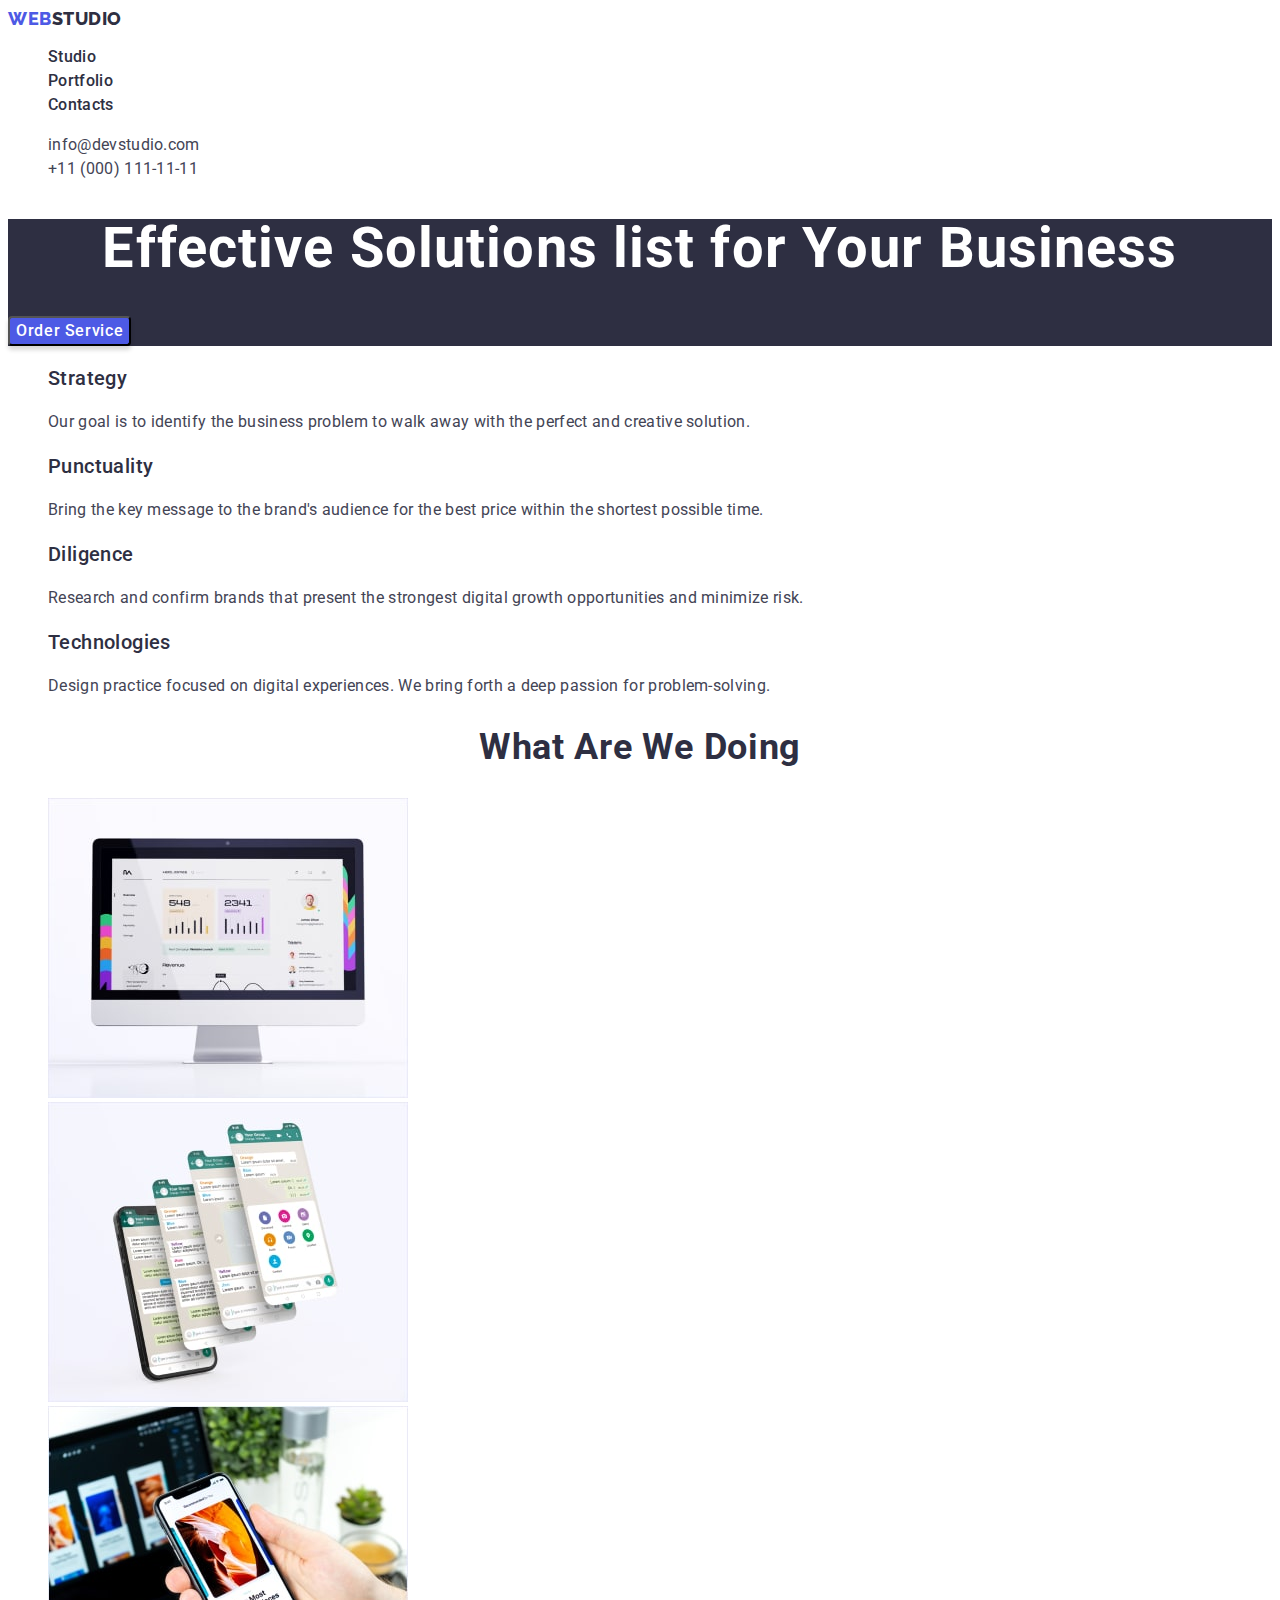
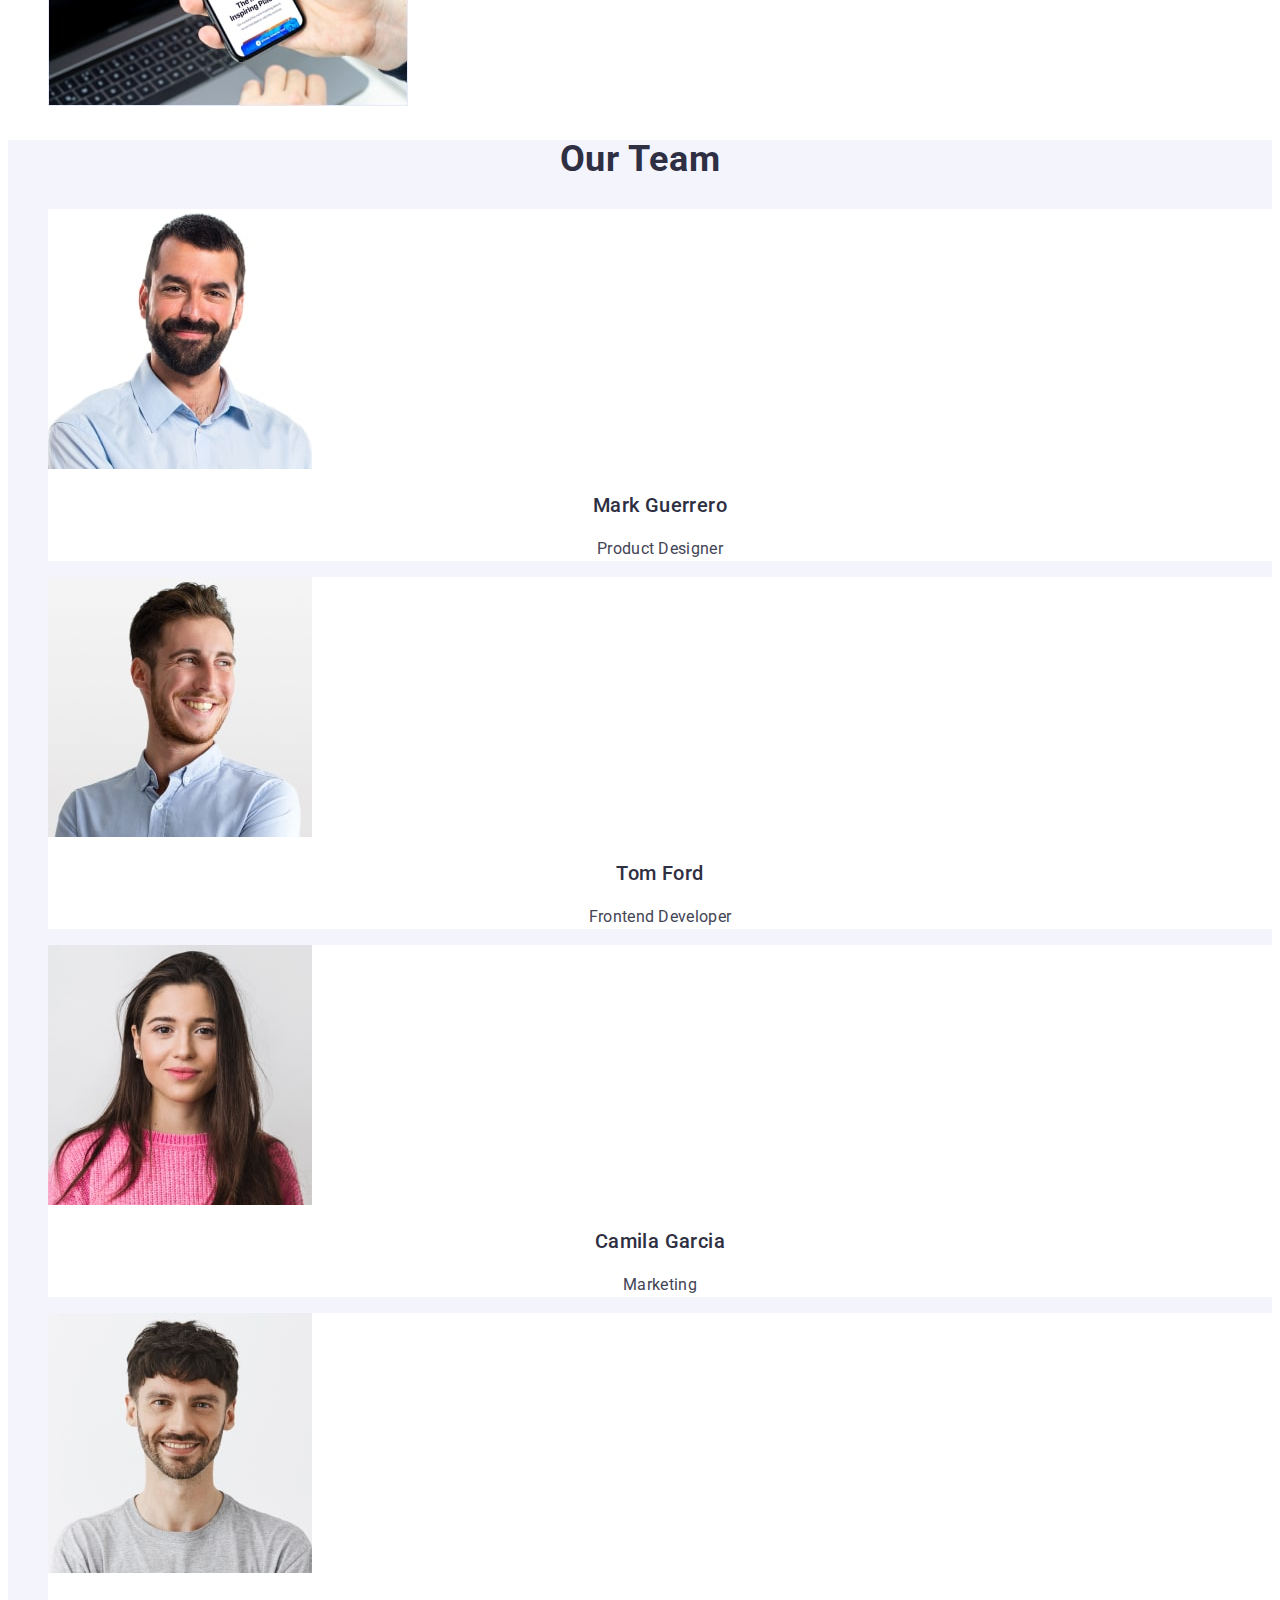
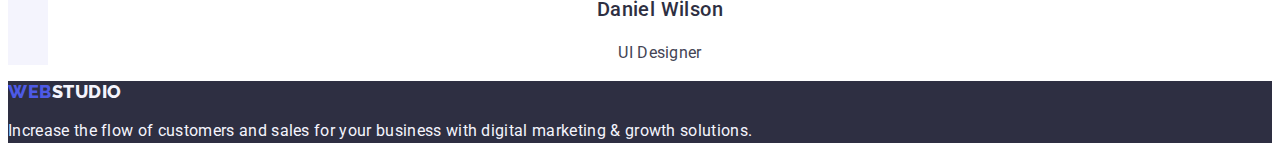
==== index.html @ 11f8dbf2 "dz2" ====
<!DOCTYPE html>
<html lang="en">
<head>
    <meta charset="UTF-8">
    <meta name="viewport" content="width=device-width, initial-scale=1.0">
    <title>goit-markup-hw-02</title>
    <link rel="preconnect" href="https://fonts.googleapis.com">
<link rel="preconnect" href="https://fonts.gstatic.com" crossorigin>
<link href="https://fonts.googleapis.com/css2?family=Roboto:ital,wght@0,100;0,300;0,900;1,100;1,300;1,400;1,500;1,700;1,900&display=swap" rel="stylesheet">
<link rel="preconnect" href="https://fonts.googleapis.com">
<link rel="preconnect" href="https://fonts.gstatic.com" crossorigin>
<link href="https://fonts.googleapis.com/css2?family=Raleway:wght@800&family=Roboto:ital,wght@0,100;0,300;0,900;1,100;1,300;1,400;1,500;1,700;1,900&display=swap" rel="stylesheet">
    <link rel="stylesheet" href="./css/styles.css">
</head>

<body>

    <!-------------------------------HEADER---------------------------------------------->
    <header class='header'>
        <nav class='header-navigation'>
            <a class='header-logo link'href="./index.html"><span class='header-logo-1 link'>Web</span><span class="header-logo-2 link">Studio</span></a>
            <ul class='header-menu'>
                <li class='header-menu-item list'><a class="header-menu-link link" href="./index.html">Studio</a></li>
                <li class='header-menu-item list'><a class="header-menu-link link" href="./portfolio.html">Portfolio</a></li>
                <li class='header-menu-item list'><a class="header-menu-link link" href="">Contacts</a></li>
            </ul>
        </nav>

        <address class='address'> 
            <ul class='header-addres list'>
                <li class='header-address-item list'><a class="header-address-link link" href="mailto:info@devstudio.com">info@devstudio.com</a></li>
                <li class='header-address-item list'><a class="header-address-link link" href="tel:+110001111111">+11 (000) 111-11-11</a></li>
            </ul>
        </address>
    </header>
<!------------------------------------------MAIN------------------------------------------------>

    <main>
<!--------------------------------------------hero------------------------------------------->
        <section class='hero'>
            <h1 class='hero-title'>Effective Solutions list
                for Your Business
            </h1>
                <button type='button' class='hero-btn'>Order Service</button>
        </section>

        <section class='advantages'> 
            <h2 class='visually-hidden'>Advantages</h2>
            <ul class='advantages-list list' >
                <li class='advantages-list-item list'>
                    <h3 class='advantages-subtitle'>Strategy</h3>
                    <p class='advantages-text'>Our goal is to identify the business
                        problem to walk away with the perfect and creative solution. </p>
                </li>
                <li class='advantages-list-item list'>
                    <h3 class='advantages-subtitle'>Punctuality</h3>
                    <p class='advantages-text'>Bring the key message to the brand's audience for the best price within the shortest possible time.</p>
                        
                </li>
                <li class='advantages-list-item list'>
                    <h3 class='advantages-subtitle'>Diligence</h3>
                    <p class='advantages-text'>Research and confirm brands that present the strongest digital growth opportunities and minimize risk.</p>
                </li>
                <li class='advantages-list-item list'>
                    <h3 class='advantages-subtitle'>Technologies</h3>
                    <p class='advantages-text'>Design practice focused on digital experiences. We bring forth a deep passion for problem-solving.</p>
                </li>
            </ul>
        </section>

        <section class='made'>
            <h2 class='made-title'>What are we doing</h2>
            <ul class='made-list list'>
                <li class='made-list-item list'>
                    <img src="./images/images-main/img1.jpg" alt="Computer" width='360' height='300' />                    
                </li>
                <li class='made-list-item list'>
                    <img src="./images/images-main/img2.jpg" alt="Smartphone" width='360' height='300' />                   
                </li>
                <li class='made-list-item list'>
                    <img src="./images/images-main/img3.jpg" alt="Smartphone & laptop" width='360' height='300' />                    
                </li>
            </ul>
        </section>

        <section class='team'>
            <h2 class='team-title'>Our Team</h2>
            <ul class='team-list list'>
                <li class='team-list-item list'>
                    <img src="./images/images-main/img4.jpg" alt="Mark Guerrero" width='264' height='260' />
                    <h3 class='team-list-name'>Mark Guerrero</h3>
                    <p class='team-list-profession'>Product Designer</p>
                </li>
                <li class='team-list-item list'>
                    <img src="./images/images-main/img5.jpg" alt="Tom Ford" width='264' height='260' />
                    <h3 class='team-list-name'>Tom Ford</h3>
                    <p class='team-list-profession'>Frontend Developer</p>
                </li>
                <li class='team-list-item list'>
                    <img src="./images/images-main/img6.jpg" alt="Camila Garcia" width='264' height='260' />
                    <h3 class='team-list-name'>Camila Garcia</h3>
                    <p class='team-list-profession'>Marketing</p>
                </li>
                <li class='team-list-item list'>
                    <img src="./images/images-main/img7.jpg" alt="Daniel Wilson" width='264' height='260' />
                    <h3 class='team-list-name'>Daniel Wilson</h3>
                    <p class='team-list-profession'>UI Designer</p>
                </li>
            </ul>
        </section>
    </main>
<!-- ----------------footer---------------------- -->

    <footer class='footer'>
        <a class='footer-logo link' href="./index.html"><span class='footer-logo-1 link'>WEB</span><span class="footer-logo-2 link">STUDIO</span></a>
        <p class='footer-text'>Increase the flow of customers and sales for your business with digital marketing & growth solutions.</p>
    </footer>
    
</body>


</html>
---- css/styles.css ----
:root {
   --color: #4D5AE5;
   --color: #404BBF;
   --color: #2E2F42;
   --color: #31D0AA;
   --color: #434455;
   --color: #8E8F99;
   --color: #E7E9FC;
   --color: #F4F4FD;
   --color: #2E2F42;
   --color: #2E2F42;
   --color: #FFFFFF;
   --color: #FCFCFC;
   --position: 
   --width: ;
   --height: ;
   --left: ;
   --top: ;
   --box-sizing: ;
   --display: ;
   --align-items: ;
   --padding: ;
   --flex-direction: ;
   --gap: ;
   --border-radius: ;
   --box-shadow: ;
   --order: ;
   --flex-grow: ;
   --border-bottom: ;

}

body {
   font-family: Roboto,sans-serif;
   color: #434455;
   background-color: #FFF;;
}


a {
   color: currentColor;
}
.link { 
   text-decoration: none;
 } 

 .link:hover {
   color: #404bbf;
 }

 .link:hover {
   color: #404bbf;
 }

 .list {
   list-style-type: none;
   list-style: none;
 }

 .visually-hidden {
   position: absolute;
   width: 1px;
   height: 1px;
   margin: -1px;
   border: 0;
   padding: 0;
   
   white-space: nowrap;
   clip-path: inset(100%);
   clip: rect(0 0 0 0);
   overflow: hidden;
 }

 .address {
   font-style: normal;
 }
 /* ----------------------header-------------------------- */

.header-logo {

}

.header-logo-1 {
   color: var(--iris, #4d5ae5);
   font-family: Raleway, sans-serif;
   font-size: 18px;
   font-style: normal;
   font-weight: 800;
   line-height: 1.17;
   letter-spacing: 0.03em;
text-transform: uppercase;
}

.header-logo-2 {
   color: var(--navyblue, #2E2F42);
font-family: Raleway, sans-serif;
font-size: 18px;
font-style: normal;
font-weight: 800;
line-height: 21px; /* 116.667% */
letter-spacing: 0.54px;
text-transform: uppercase;
}

.header-menu-link {
   color: var(--navyblue, #2E2F42);
/* Body Medium */
   font-family: Roboto, sans-serif;
   font-size: 16px;
   font-style: normal;
   font-weight: 500;
   line-height: 1.5;
   letter-spacing: 0.02em;
}

.header-menu-link:hover {
   color: #404bbf;
}

.header-menu-link:focus {
   color: #404bbf;
}
.header-address {
}
.header-address-item {
}


.header-address-link {
   color: var(--slate, #434455);
/* Body */
font-family: Roboto, sans-serif;
font-size: 16px;
font-style: normal;
font-weight: 400;
line-height: 1.5; /* 150% */
letter-spacing: 0.02em;
}

/* _____________________hero_________________________ */

.hero {
background-color: var(--navyblue, #2E2F42);
}



.hero-title {
   color: var(--white, #FFF);
   text-align: center;
   /* Header 1 */
   font-size: 56px;
   font-style: normal;
   font-weight: 700;
   line-height: 1.07; /* 107.143% */
   letter-spacing: 0.02em;   
}
.hero-btn {
   color: var(--white, #FFF);
/* Button Text */
background-color: #4D5AE5;
font-family: Roboto, sans-serif;
font-size: 16px;
font-style: normal;
font-weight: 500;
line-height: 1.5; /* 150% */
letter-spacing: 0.04em;
border-radius: 4px;
background: var(--iris, #4D5AE5);
box-shadow: 0px 4px 4px 0px rgba(0, 0, 0, 0.15);
cursor: pointer;
}
.hero-btn:hover {
   background-color: #404bbf;
}
.hero-btn:focus {
   background-color: #404bbf;
}

/* ---------------advantages -------------*/

.advantages {
}
.visually-hidden {
}
.advantages-list {
}
.advantages-list-item {
}

.advantages-subtitle {
   color: var(--navyblue, #2E2F42);
/* Header 3 */
font-family: Roboto, sans-serif;
font-size: 20px;
font-style: normal;
font-weight: 500;
line-height: 1.2; /* 120% */
letter-spacing: 0.02em;
}
.advantages-text {
   color: var(--slate, #434455);
/* Body */
font-family: Roboto, sans-serif;
font-size: 16px;
font-style: normal;
font-weight: 400;
line-height: 1.5; /* 150% */
letter-spacing: 0.02em;
}

/* --------------------made---------- */

.made {
}
.made-title {
   color: var(--navyblue, #2E2F42);
text-align: center;
/* Header 2 */
font-family: Roboto, sans-serif;
font-size: 36px;
font-style: normal;
font-weight: 700;
line-height: 1.11; /* 111.111% */
letter-spacing: 0.02em;
text-transform: capitalize;
}
.made-list {
}
.made-list-item {
}

/* ---------------team------------------ */

.team {
   background-color: #F4F4FD;
}

.team-title {
   color: var(--navyblue, #2E2F42);
text-align: center;
/* Header 2 */
font-family: Roboto, sans-serif;
font-size: 36px;
font-style: normal;
font-weight: 700;
line-height: 1.11; /* 111.111% */
letter-spacing: 0.02em;
text-transform: capitalize;
}
.team-list {
}
.team-list-item {
   background-color: #FFFFFF;
}

.team-list-name {
   color: var(--navyblue, #2E2F42);
text-align: center;
/* Header 3 */
font-family: Roboto, sans-serif;
font-size: 20px;
font-style: normal;
font-weight: 500;
line-height: 1.2; /* 120% */
letter-spacing: 0.02em;
}
.team-list-profession {
   color: var(--slate, #434455);
text-align: center;
/* Body */
font-family: Roboto, sans-serif;
font-size: 16px;
font-style: normal;
font-weight: 400;
line-height: 1.5; /* 150% */
letter-spacing: 0.02em;
}

/* -------------------------------footer--------------------------------- */
.footer {
   background-color: var(--navyblue, #2E2F42);
}
.footer-logo-1 {
   color: var(--iris, #4d5ae5);
font-family: Raleway, sans-serif;
font-size: 18px;
font-style: normal;
font-weight: 800;
line-height: 1.17; /* 116.667% */
letter-spacing: 0.03em;
text-transform: uppercase;
}

.footer-logo-2 {
   color: var(--cloud, #F4F4FD);
font-family: Raleway, sans-serif;
font-size: 18px;
font-style: normal;
font-weight: 800;
line-height: 1.16; /* 116.667% */
letter-spacing: 0.03em;
text-transform: uppercase;
}
.footer-text {
   color: var(--cloud, #F4F4FD);
/* Body */
font-family: Roboto, sans-serif;
font-size: 16px;
font-style: normal;
font-weight: 400;
line-height: 1.5; /* 150% */
letter-spacing: 0.02em;
}


/* ----------------PORTFOLIO-------------- */
/* ---------------------------------------- */
/* --------------------------------------- */


/* -----------------------header--------------------------- */


.header-portfolio {
}
.header-portfolio-navigation {
}
.header-portfolio-logo {
   color: var(--navyblue, #4d5ae5);
   font-family: Raleway, sans-serif;
   font-size: 18px;
   font-style: normal;
   font-weight: 800;
   line-height: 1.17;
   letter-spacing: 0.03em;
text-transform: uppercase;
}

.header-portfolio-logo-1 {
   color: var(--iris, #4D5AE5);
font-family: Raleway, sans-serif;
font-size: 18px;
font-style: normal;
font-weight: 800;
line-height: 1.17x; /* 116.667% */
letter-spacing: 0.03em;
text-transform: uppercase;
}

.header-portfolio-logo-2 {
   color: var(--navyblue, #2E2F42);
font-family: Raleway, sans-serif;
font-size: 18px;
font-style: normal;
font-weight: 800;
line-height: 1.17; /* 116.667% */
letter-spacing: 0.03em;
text-transform: uppercase;
}




.header-portfolio-menu {
   
}

.header-portfolio-menu-item {
}

.header-menu-link {
   color: var(--navyblue, #2E2F42);

/* Body Medium */
font-family: Roboto;
font-size: 16px;
font-style: normal;
font-weight: 500;
line-height: 1.5; /* 150% */
letter-spacing: 0.02em;
}

.header-menu-link:hover {
   color: #404bbf;
}

.header-menu-link:focus {
   color: #404bbf;
}


/* .header-portfolio-menu-link {
   color: var(--navyblue, #2E2F42);
/* Body Medium */
/* font-family: Roboto; */
/* font-size: 16px; */
/* font-style: normal; */
/* font-weight: 500; */
/* line-height: 1.5; 150% */
/* letter-spacing: 0.02em; */

/* .header-portfolio-menu-link:hover { */
   /* color: #404bbf; */
/* } */

/* .header-portfolio-menu-link:focus { */
   /* color: #404bbf; */
/* } */ 
/* } */
.address {
   font-style: normal;
}

.header-portfolio-address {
   font-style: normal;
}
.header-portfolio-address-item {
}
.header-portfolio-address-link {
   color: var(--slate, #434455);
/* Body */
font-family: Roboto, sans-serif;
font-size: 16px;
font-style: normal;
font-weight: 400;
line-height: 1.5; /* 150% */
letter-spacing: 0.02em;
}

.header-portfolio-address-link:hover {
   color: #404bbf;
}

.header-portfolio-address-link:focus {
   color: #404bbf;
}

/* -------------------------------main---------------------- */
/* ------------------------------------------------------------------- */

/* --------------------------------filter--------------------------- */
.filter-button {
   color: var(--iris, #4d5ae5);
background-color: var(#F4F4FD;) 
text-align: center;
font-family: Roboto, sans-serif;
font-size: 16px;
font-style: normal;
font-weight: 500;
line-height: 1.5; /* 150% */
letter-spacing: 0.04em;
cursor: pointer;
display: flex;
padding: 12px 24px;
justify-content: center;
align-items: center;
border-radius: 4px;
border: 1px solid var(--cornflower, #E7E9FC);
background: var(--cloud, #F4F4FD);
}

.filter-button:hover {
   color: #FFFFFF;
   background-color: #404bbf;
}

.filter-button:focus {
   color: #FFFFFF;
   background-color: #404bbf;
}
/* -----------------------------------card------------------------ */

.card-list {

}
   

.card-list-item {
   background: url(<path-to-image>), lightgray 50% / cover no-repeat;
}


.card-list-service {
   color: var(--navyblue, #2E2F42);
font-family: Roboto;
font-size: 20px;
font-style: normal;
font-weight: 500;
line-height: 1.2; /* 120% */
letter-spacing: 0.02;
}

.card-list-app {
   color: var(--slate, #434455);
font-family: Roboto;
font-size: 16px;
font-style: normal;
font-weight: 400;
line-height: 1.5; /* 150% */
letter-spacing: 0.02;
}

/* --------------------------------footer----------------------- */
/* -------------------------------------------------------------------- */

.footer-portfolio {
   background-color: var(--navyblue, #2E2F42);
}



.footer-portfolio-logo-1 {
   color: var(--cloud, #4D5AE5);
font-family: Raleway, sans-serif;
font-size: 18px;
font-style: normal;
font-weight: 800;
line-height: 1.17; /* 116.667% */
letter-spacing: 0.03em;
text-transform: uppercase;


}  

.footer-portfolio-logo-2 {
color: var(--iris, #F4F4FD);
font-family: Raleway;
font-size: 18px;
font-style: normal;
font-weight: 800;
line-height: 1.17; /* 116.667% */
letter-spacing: 0.03em;
text-transform: uppercase;

}

.footer-portfolio-text {
   color: var(--cloud, #F4F4FD);
/* Body */
font-family: Roboto, sans-serif;
font-size: 16px;
font-style: normal;
font-weight: 400;
line-height: 1.5; /* 150% */
letter-spacing: 0.02em;
}
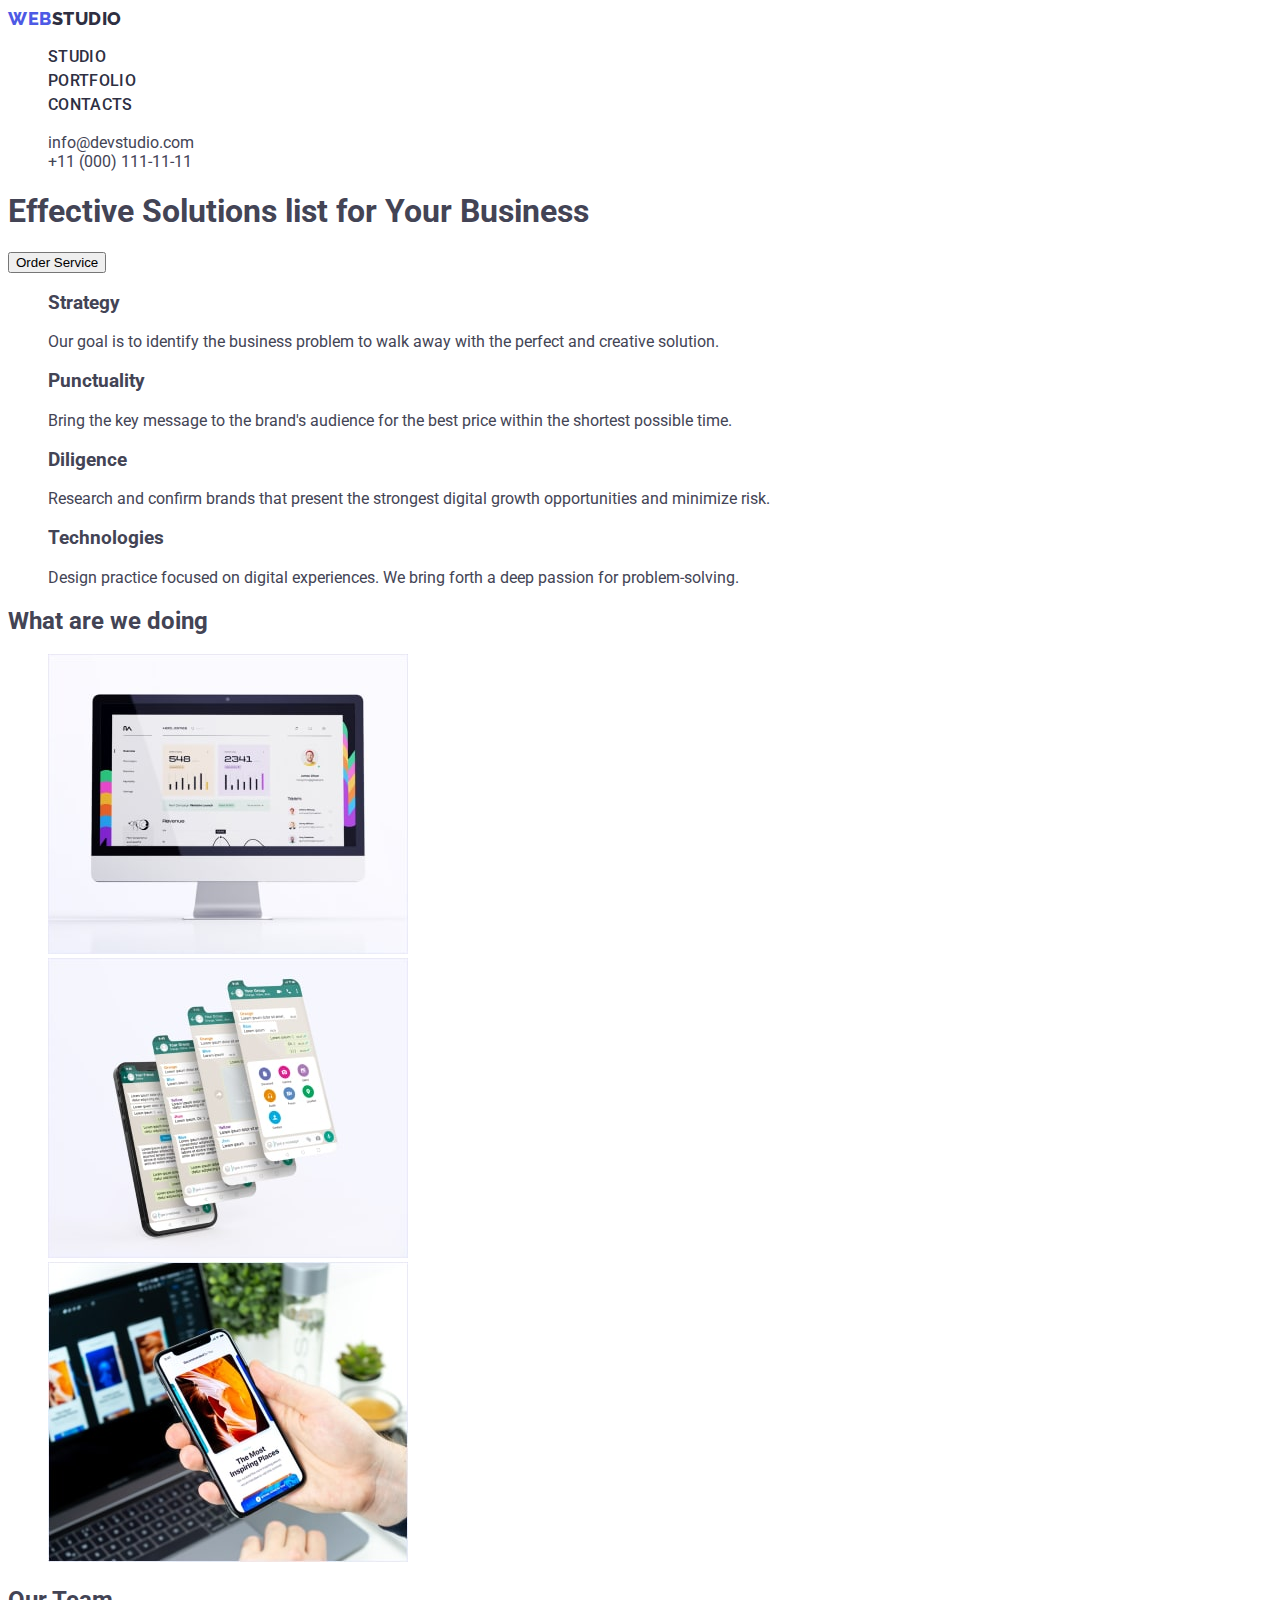
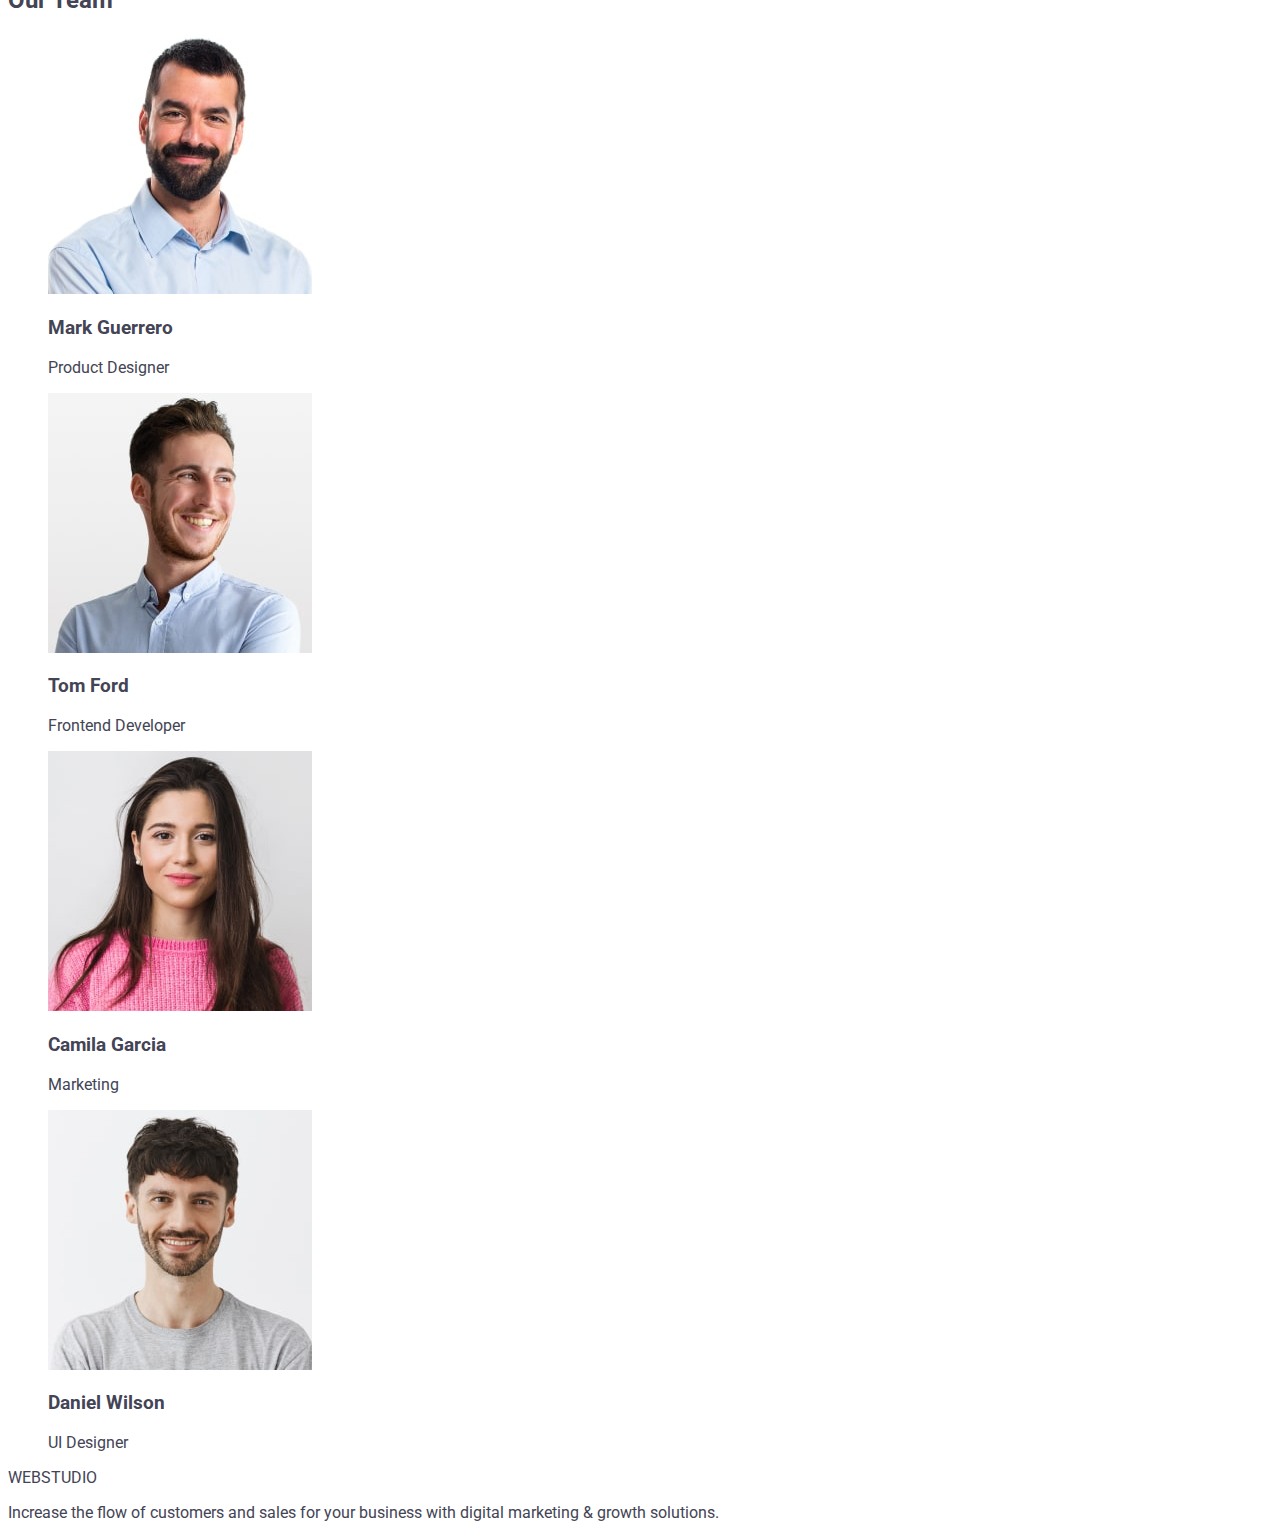
==== commit 3f1758a2: "dz2" ====
--- a/index.html
+++ b/index.html
@@ -18,8 +18,8 @@
     <!-------------------------------HEADER---------------------------------------------->
     <header class='header'>
         <nav class='header-navigation'>
-            <a class='header-logo link'href="./index.html"><span class='header-logo-1 link'>Web</span><span class="header-logo-2 link">Studio</span></a>
-            <ul class='header-menu'>
+            <a class='header-logo link' href="./index.html">Web<span class="header-logo-2 link">Studio</span></a>
+            <ul class='header-menu list'>
                 <li class='header-menu-item list'><a class="header-menu-link link" href="./index.html">Studio</a></li>
                 <li class='header-menu-item list'><a class="header-menu-link link" href="./portfolio.html">Portfolio</a></li>
                 <li class='header-menu-item list'><a class="header-menu-link link" href="">Contacts</a></li>
@@ -36,7 +36,8 @@
 <!------------------------------------------MAIN------------------------------------------------>
 
     <main>
-<!--------------------------------------------hero------------------------------------------->
+<!--------------------------------------------hero-----------------------------------------
+-->
         <section class='hero'>
             <h1 class='hero-title'>Effective Solutions list
                 for Your Business
@@ -109,10 +110,10 @@
             </ul>
         </section>
     </main>
-<!-- ----------------footer---------------------- -->
+<!-- ----------------footer main---------------------- -->
 
     <footer class='footer'>
-        <a class='footer-logo link' href="./index.html"><span class='footer-logo-1 link'>WEB</span><span class="footer-logo-2 link">STUDIO</span></a>
+        <a class='footer-logo link' href="./index.html">WEB<span class="footer-logo-2 link">STUDIO</span></a>
         <p class='footer-text'>Increase the flow of customers and sales for your business with digital marketing & growth solutions.</p>
     </footer>
     
--- a/css/styles.css
+++ b/css/styles.css
@@ -48,12 +48,12 @@
    color: #404bbf;
  }
 
- .link:hover {
+ .link:focus {
    color: #404bbf;
  }
 
  .list {
-   list-style-type: none;
+   
    list-style: none;
  }
 
@@ -74,13 +74,9 @@
  .address {
    font-style: normal;
  }
- /* ----------------------header-------------------------- */
-
-.header-logo {
-
-}
-
-.header-logo-1 {
+ /* ----------------------header main-------------------------- */
+
+ .header-navigation {
    color: var(--iris, #4d5ae5);
    font-family: Raleway, sans-serif;
    font-size: 18px;
@@ -89,7 +85,18 @@
    line-height: 1.17;
    letter-spacing: 0.03em;
 text-transform: uppercase;
-}
+
+ /* }
+.header-logo {
+   color: var(--iris, #4d5ae5);
+   font-family: Raleway, sans-serif;
+   font-size: 18px;
+   font-style: normal;
+   font-weight: 800;
+   line-height: 1.17;
+   letter-spacing: 0.03em;
+text-transform: uppercase;;
+} */
 
 .header-logo-2 {
    color: var(--navyblue, #2E2F42);
@@ -97,12 +104,12 @@
 font-size: 18px;
 font-style: normal;
 font-weight: 800;
-line-height: 21px; /* 116.667% */
-letter-spacing: 0.54px;
-text-transform: uppercase;
-}
-
-.header-menu-link {
+line-height: 1.17; /* 116.667% */
+letter-spacing: 0.03;
+text-transform: uppercase;
+}
+
+.header-menu {
    color: var(--navyblue, #2E2F42);
 /* Body Medium */
    font-family: Roboto, sans-serif;
@@ -111,6 +118,17 @@
    font-weight: 500;
    line-height: 1.5;
    letter-spacing: 0.02em;
+} 
+
+.header-menu-link {
+   color: var(--navyblue, #2E2F42);
+/* Body Medium */
+   font-family: Roboto, sans-serif;
+   font-size: 16px;
+   font-style: normal;
+   font-weight: 500;
+   line-height: 1.5;
+   letter-spacing: 0.02em;
 }
 
 .header-menu-link:hover {
@@ -137,13 +155,11 @@
 letter-spacing: 0.02em;
 }
 
-/* _____________________hero_________________________ */
+/* _____________________hero main_________________________ */
 
 .hero {
 background-color: var(--navyblue, #2E2F42);
 }
-
-
 
 .hero-title {
    color: var(--white, #FFF);
@@ -177,7 +193,7 @@
    background-color: #404bbf;
 }
 
-/* ---------------advantages -------------*/
+/* ---------------advantages main -------------*/
 
 .advantages {
 }
@@ -209,7 +225,7 @@
 letter-spacing: 0.02em;
 }
 
-/* --------------------made---------- */
+/* --------------------made main---------- */
 
 .made {
 }
@@ -230,7 +246,7 @@
 .made-list-item {
 }
 
-/* ---------------team------------------ */
+/* ---------------team main------------------ */
 
 .team {
    background-color: #F4F4FD;
@@ -277,21 +293,31 @@
 letter-spacing: 0.02em;
 }
 
-/* -------------------------------footer--------------------------------- */
+/* ---------------footer main--------------------------------- */
+
 .footer {
-   background-color: var(--navyblue, #2E2F42);
-}
-.footer-logo-1 {
    color: var(--iris, #4d5ae5);
-font-family: Raleway, sans-serif;
-font-size: 18px;
-font-style: normal;
-font-weight: 800;
-line-height: 1.17; /* 116.667% */
-letter-spacing: 0.03em;
-text-transform: uppercase;
-}
-
+   font-family: Raleway, sans-serif;
+   font-size: 18px;
+   font-style: normal;
+   font-weight: 800;
+   line-height: 1.17; /* 116.667% */
+   letter-spacing: 0.03em;
+   text-transform: uppercase; 
+   background-color: var(--navyblue, #2E2F42);  
+}
+
+.footer-logo {
+   color: var(--iris, #4d5ae5);
+   font-family: Raleway, sans-serif;
+   font-size: 18px;
+   font-style: normal;
+   font-weight: 800;
+   line-height: 1.17; /* 116.667% */
+   letter-spacing: 0.03em;
+   text-transform: uppercase; 
+   background-color: var(--navyblue, #2E2F42); 
+}
 .footer-logo-2 {
    color: var(--cloud, #F4F4FD);
 font-family: Raleway, sans-serif;
@@ -319,7 +345,7 @@
 /* --------------------------------------- */
 
 
-/* -----------------------header--------------------------- */
+/* -----------------------header portfolio-------------------------- */
 
 
 .header-portfolio {
@@ -436,10 +462,10 @@
    color: #404bbf;
 }
 
-/* -------------------------------main---------------------- */
+/* ------------------------main portfolio---------------------- */
 /* ------------------------------------------------------------------- */
 
-/* --------------------------------filter--------------------------- */
+/* -----------------------filter main--------------------------- */
 .filter-button {
    color: var(--iris, #4d5ae5);
 background-color: var(#F4F4FD;) 
@@ -469,7 +495,7 @@
    color: #FFFFFF;
    background-color: #404bbf;
 }
-/* -----------------------------------card------------------------ */
+/* -----------------------card main------------------------ */
 
 .card-list {
 
@@ -501,7 +527,7 @@
 letter-spacing: 0.02;
 }
 
-/* --------------------------------footer----------------------- */
+/* ----------------------footer main----------------------- */
 /* -------------------------------------------------------------------- */
 
 .footer-portfolio {
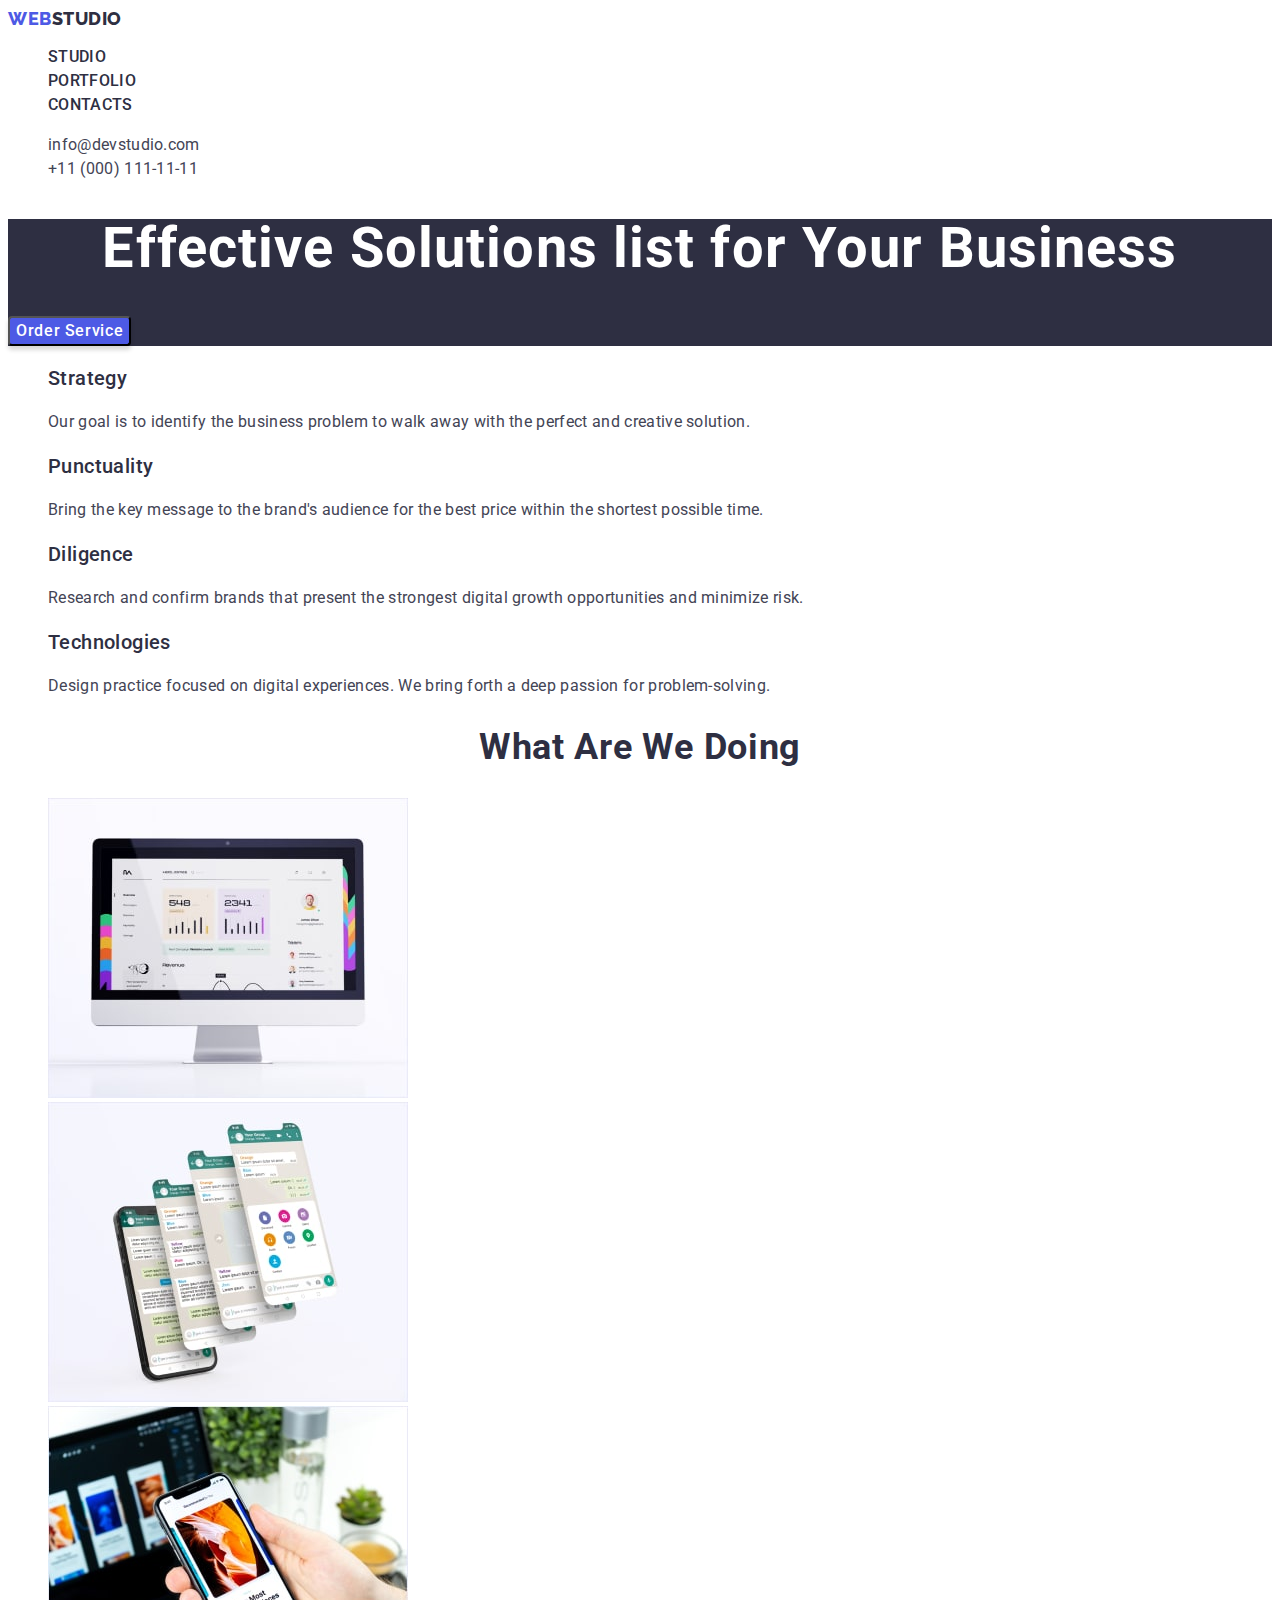
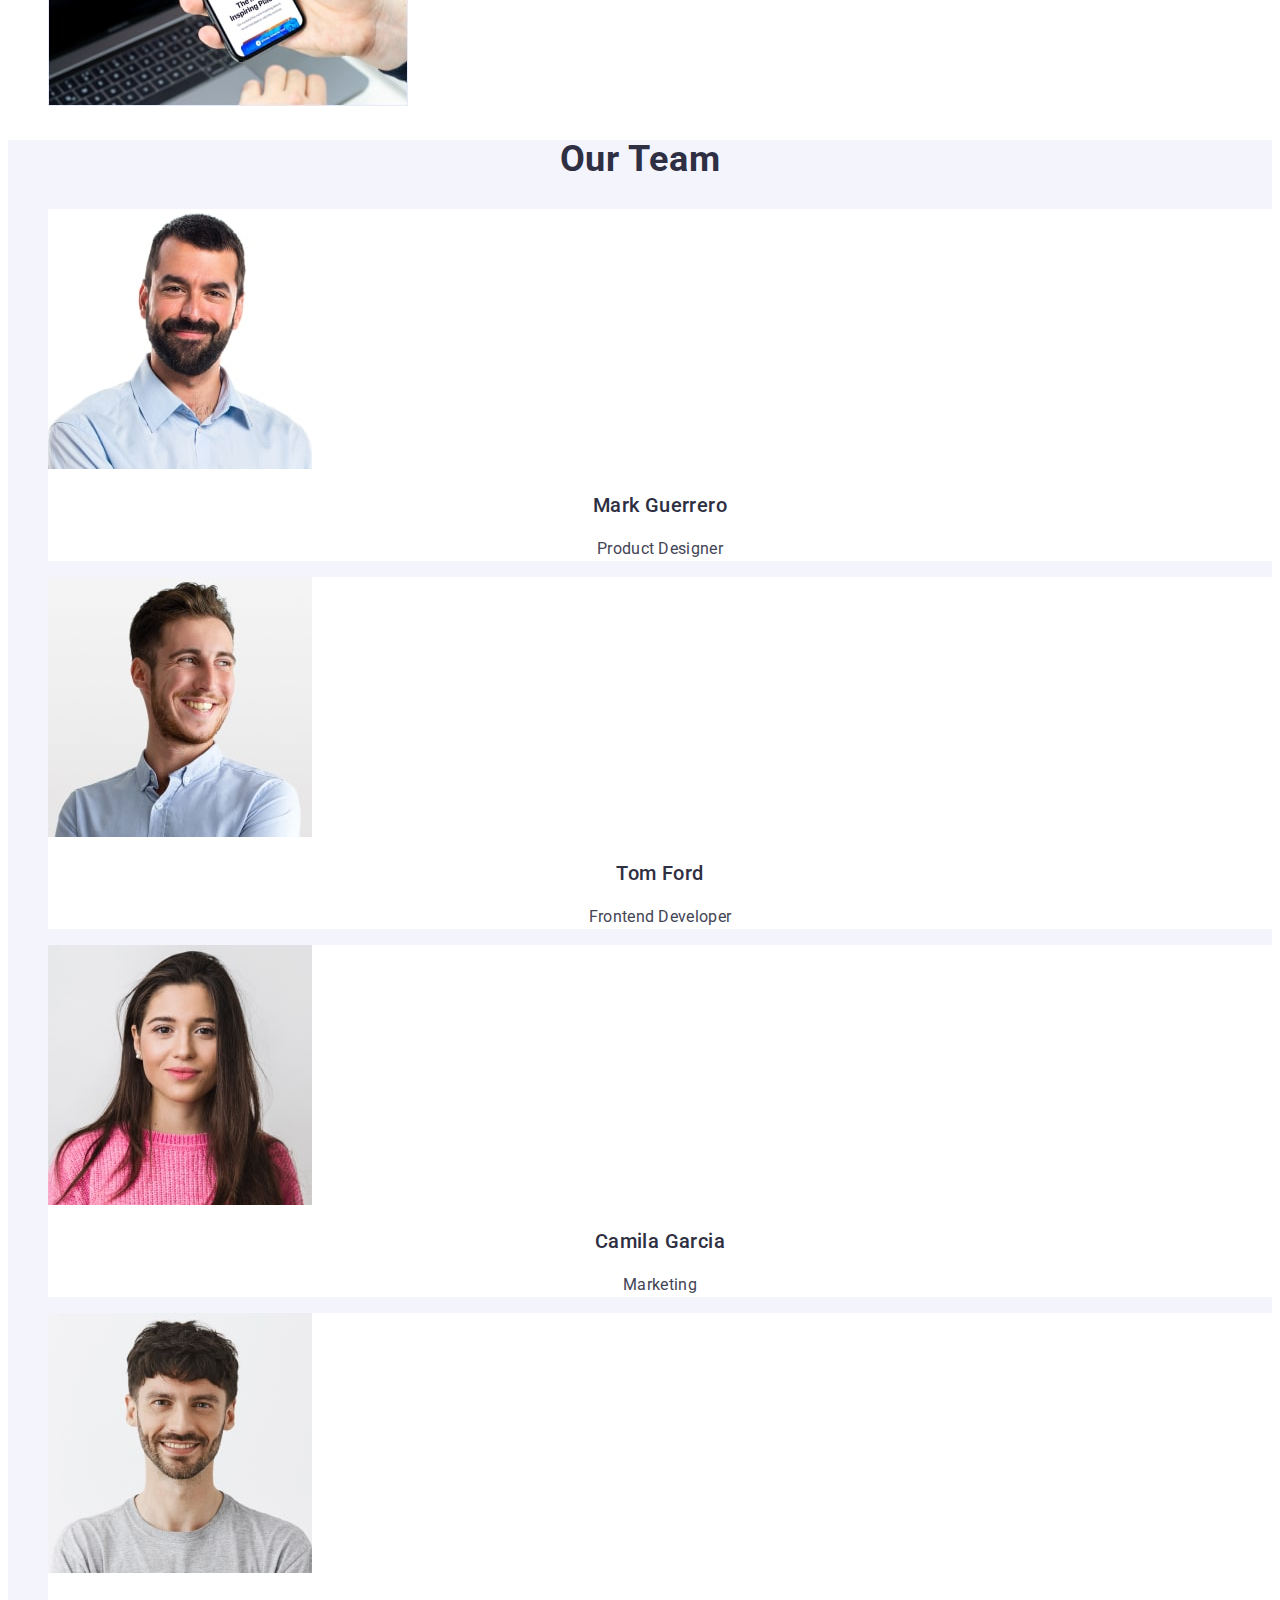
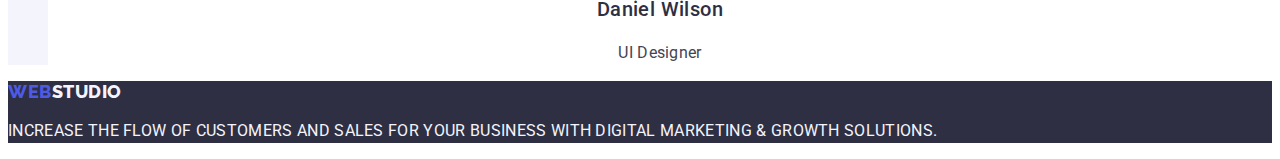
==== commit c1da008d: "dz2" ====
--- a/index.html
+++ b/index.html
@@ -113,7 +113,7 @@
 <!-- ----------------footer main---------------------- -->
 
     <footer class='footer'>
-        <a class='footer-logo link' href="./index.html">WEB<span class="footer-logo-2 link">STUDIO</span></a>
+        <a class='footer-logo link' href="./index.html">Web<span class="footer-logo-2 link">Studio</span></a>
         <p class='footer-text'>Increase the flow of customers and sales for your business with digital marketing & growth solutions.</p>
     </footer>
     
--- a/css/styles.css
+++ b/css/styles.css
@@ -36,10 +36,10 @@
    background-color: #FFF;;
 }
 
-
 a {
    color: currentColor;
 }
+
 .link { 
    text-decoration: none;
  } 
@@ -52,8 +52,7 @@
    color: #404bbf;
  }
 
- .list {
-   
+ .list {   
    list-style: none;
  }
 
@@ -86,7 +85,7 @@
    letter-spacing: 0.03em;
 text-transform: uppercase;
 
- /* }
+ }
 .header-logo {
    color: var(--iris, #4d5ae5);
    font-family: Raleway, sans-serif;
@@ -96,7 +95,7 @@
    line-height: 1.17;
    letter-spacing: 0.03em;
 text-transform: uppercase;;
-} */
+}
 
 .header-logo-2 {
    color: var(--navyblue, #2E2F42);
@@ -363,16 +362,6 @@
 text-transform: uppercase;
 }
 
-.header-portfolio-logo-1 {
-   color: var(--iris, #4D5AE5);
-font-family: Raleway, sans-serif;
-font-size: 18px;
-font-style: normal;
-font-weight: 800;
-line-height: 1.17x; /* 116.667% */
-letter-spacing: 0.03em;
-text-transform: uppercase;
-}
 
 .header-portfolio-logo-2 {
    color: var(--navyblue, #2E2F42);
@@ -465,7 +454,7 @@
 /* ------------------------main portfolio---------------------- */
 /* ------------------------------------------------------------------- */
 
-/* -----------------------filter main--------------------------- */
+/* -----------------------filter portfolio--------------------------- */
 .filter-button {
    color: var(--iris, #4d5ae5);
 background-color: var(#F4F4FD;) 
@@ -495,7 +484,7 @@
    color: #FFFFFF;
    background-color: #404bbf;
 }
-/* -----------------------card main------------------------ */
+/* -----------------------card portfolio------------------------ */
 
 .card-list {
 
@@ -527,16 +516,14 @@
 letter-spacing: 0.02;
 }
 
-/* ----------------------footer main----------------------- */
+/* ----------------------footer portfolio----------------------- */
 /* -------------------------------------------------------------------- */
 
 .footer-portfolio {
    background-color: var(--navyblue, #2E2F42);
 }
 
-
-
-.footer-portfolio-logo-1 {
+.footer-portfolio-logo {
    color: var(--cloud, #4D5AE5);
 font-family: Raleway, sans-serif;
 font-size: 18px;
@@ -545,8 +532,6 @@
 line-height: 1.17; /* 116.667% */
 letter-spacing: 0.03em;
 text-transform: uppercase;
-
-
 }  
 
 .footer-portfolio-logo-2 {
@@ -558,7 +543,6 @@
 line-height: 1.17; /* 116.667% */
 letter-spacing: 0.03em;
 text-transform: uppercase;
-
 }
 
 .footer-portfolio-text {
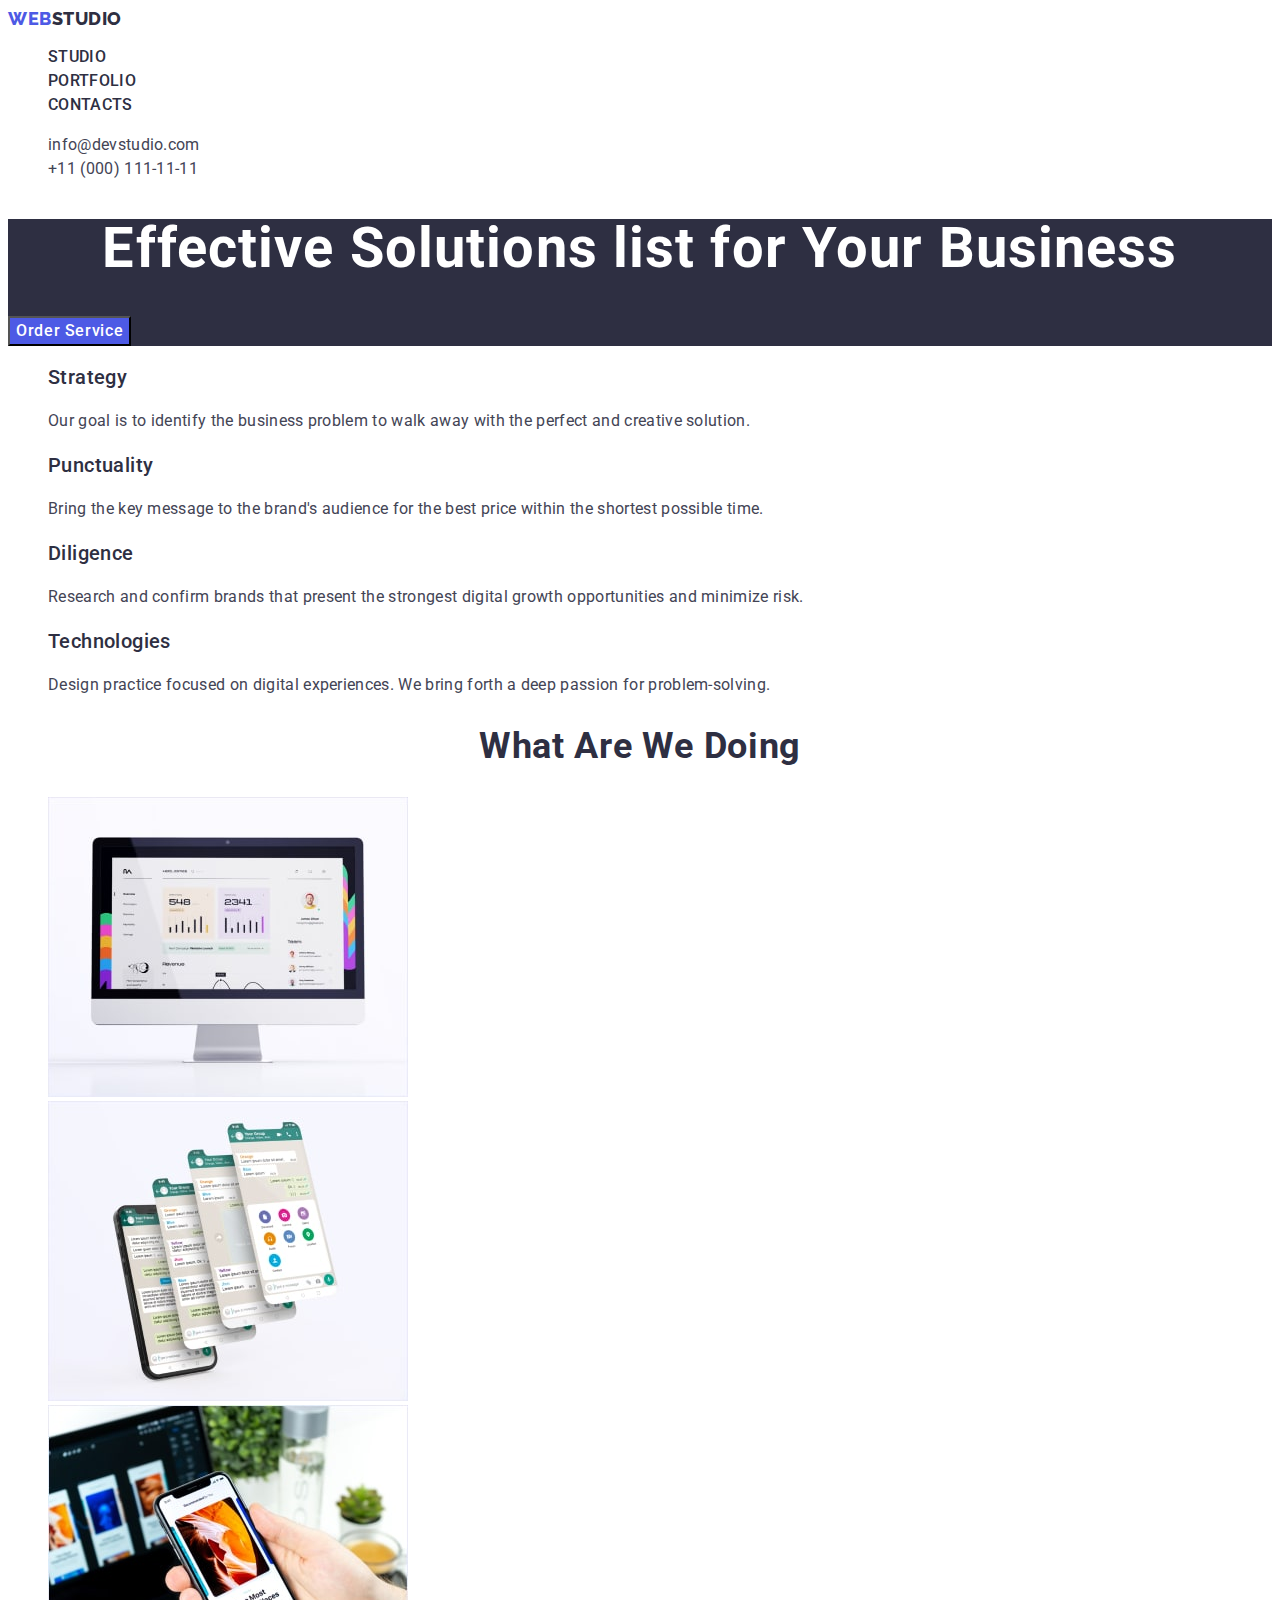
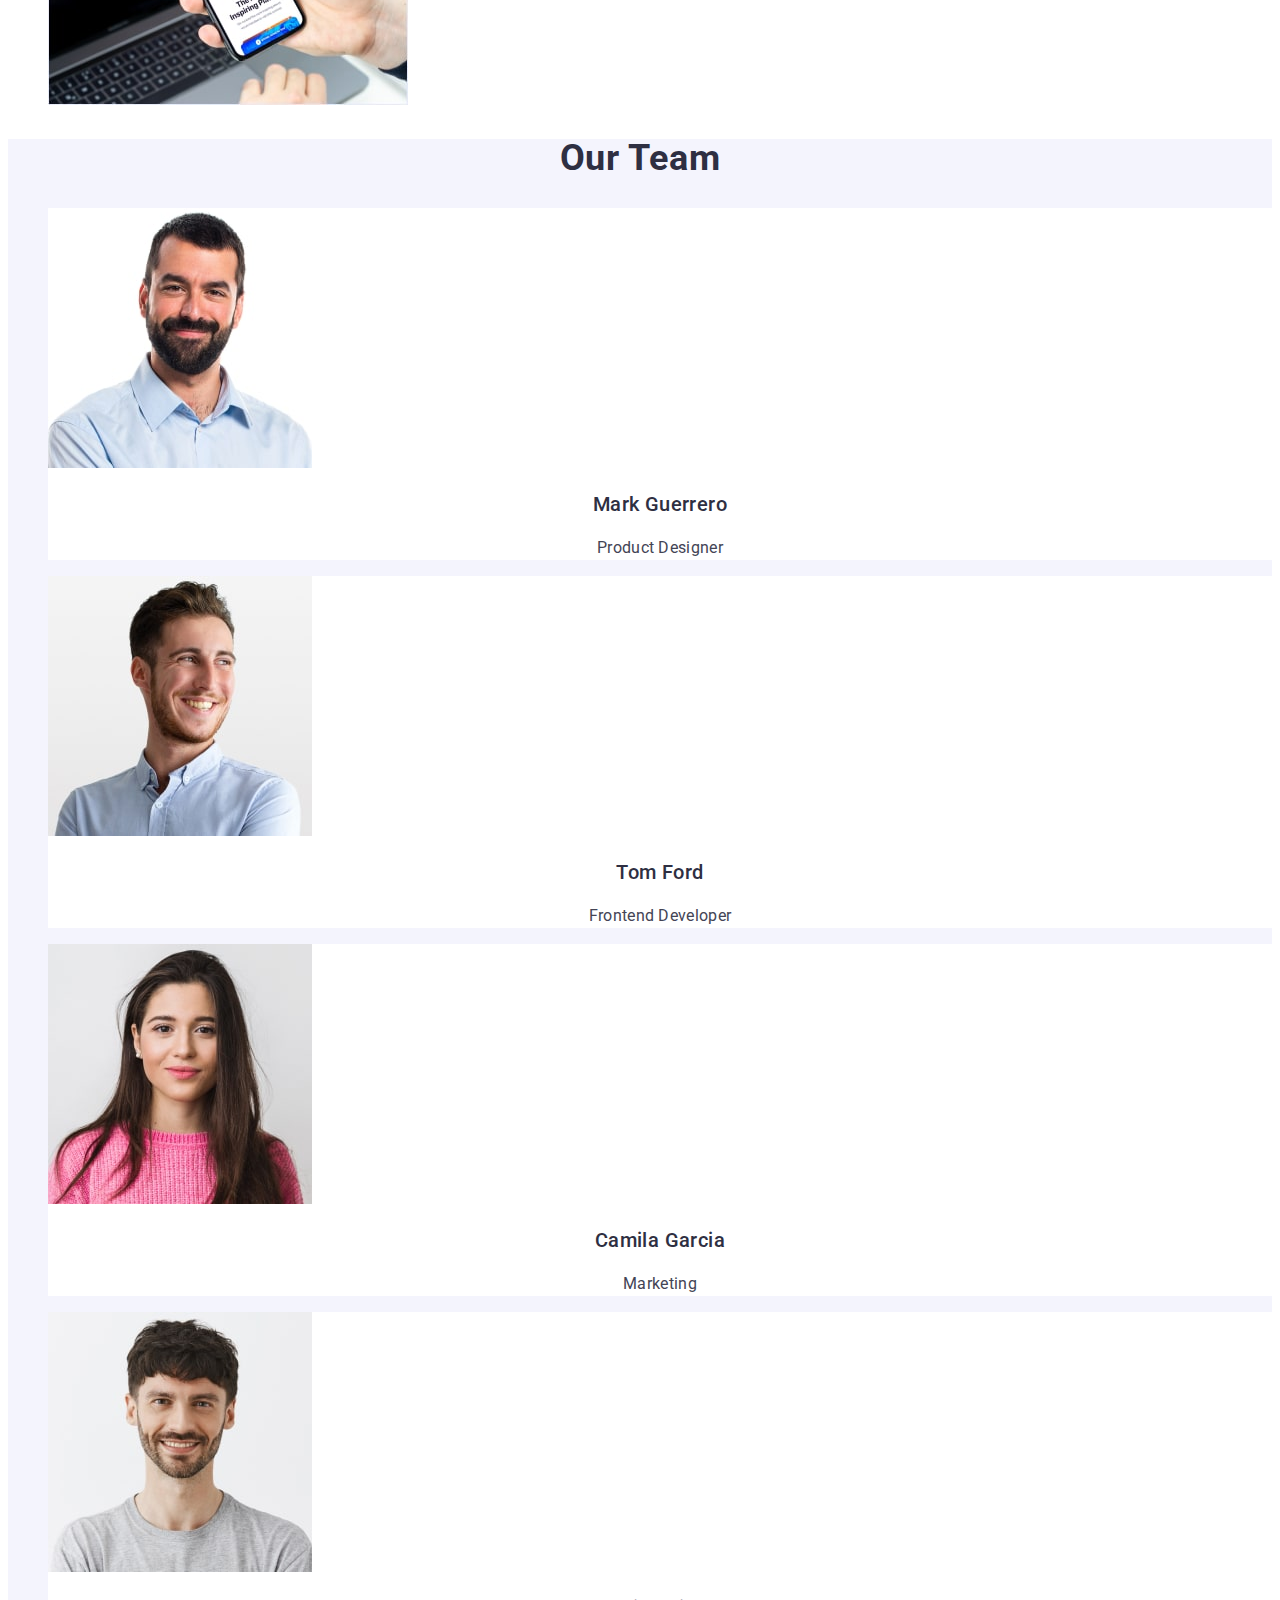
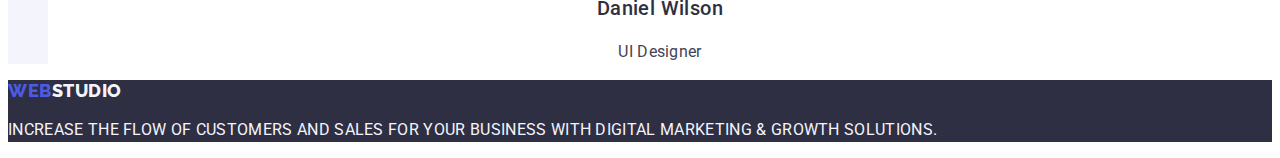
==== commit 08554e02: "dz2" ====
--- a/index.html
+++ b/index.html
@@ -113,7 +113,7 @@
 <!-- ----------------footer main---------------------- -->
 
     <footer class='footer'>
-        <a class='footer-logo link' href="./index.html">Web<span class="footer-logo-2 link">Studio</span></a>
+        <a class='footer-logo link' href="./index.html">Web<span class="footer-logo-2">Studio</span></a>
         <p class='footer-text'>Increase the flow of customers and sales for your business with digital marketing & growth solutions.</p>
     </footer>
     
--- a/css/styles.css
+++ b/css/styles.css
@@ -1,5 +1,5 @@
 :root {
-   --color: #4D5AE5;
+   --iris: #4D5AE5;
    --color: #404BBF;
    --color: #2E2F42;
    --color: #31D0AA;
@@ -11,22 +11,7 @@
    --color: #2E2F42;
    --color: #FFFFFF;
    --color: #FCFCFC;
-   --position: 
-   --width: ;
-   --height: ;
-   --left: ;
-   --top: ;
-   --box-sizing: ;
-   --display: ;
-   --align-items: ;
-   --padding: ;
-   --flex-direction: ;
-   --gap: ;
-   --border-radius: ;
-   --box-shadow: ;
-   --order: ;
-   --flex-grow: ;
-   --border-bottom: ;
+
 
 }
 
@@ -57,12 +42,12 @@
  }
 
  .visually-hidden {
-   position: absolute;
+  
    width: 1px;
    height: 1px;
    margin: -1px;
    border: 0;
-   padding: 0;
+   
    
    white-space: nowrap;
    clip-path: inset(100%);
@@ -87,7 +72,7 @@
 
  }
 .header-logo {
-   color: var(--iris, #4d5ae5);
+   color: var(--iris);
    font-family: Raleway, sans-serif;
    font-size: 18px;
    font-style: normal;
@@ -180,9 +165,9 @@
 font-weight: 500;
 line-height: 1.5; /* 150% */
 letter-spacing: 0.04em;
-border-radius: 4px;
+
 background: var(--iris, #4D5AE5);
-box-shadow: 0px 4px 4px 0px rgba(0, 0, 0, 0.15);
+
 cursor: pointer;
 }
 .hero-btn:hover {
@@ -244,6 +229,8 @@
 }
 .made-list-item {
 }
+
+
 
 /* ---------------team main------------------ */
 
@@ -316,6 +303,7 @@
    letter-spacing: 0.03em;
    text-transform: uppercase; 
    background-color: var(--navyblue, #2E2F42); 
+   
 }
 .footer-logo-2 {
    color: var(--cloud, #F4F4FD);
@@ -466,11 +454,11 @@
 line-height: 1.5; /* 150% */
 letter-spacing: 0.04em;
 cursor: pointer;
-display: flex;
-padding: 12px 24px;
+
+
 justify-content: center;
-align-items: center;
-border-radius: 4px;
+
+
 border: 1px solid var(--cornflower, #E7E9FC);
 background: var(--cloud, #F4F4FD);
 }
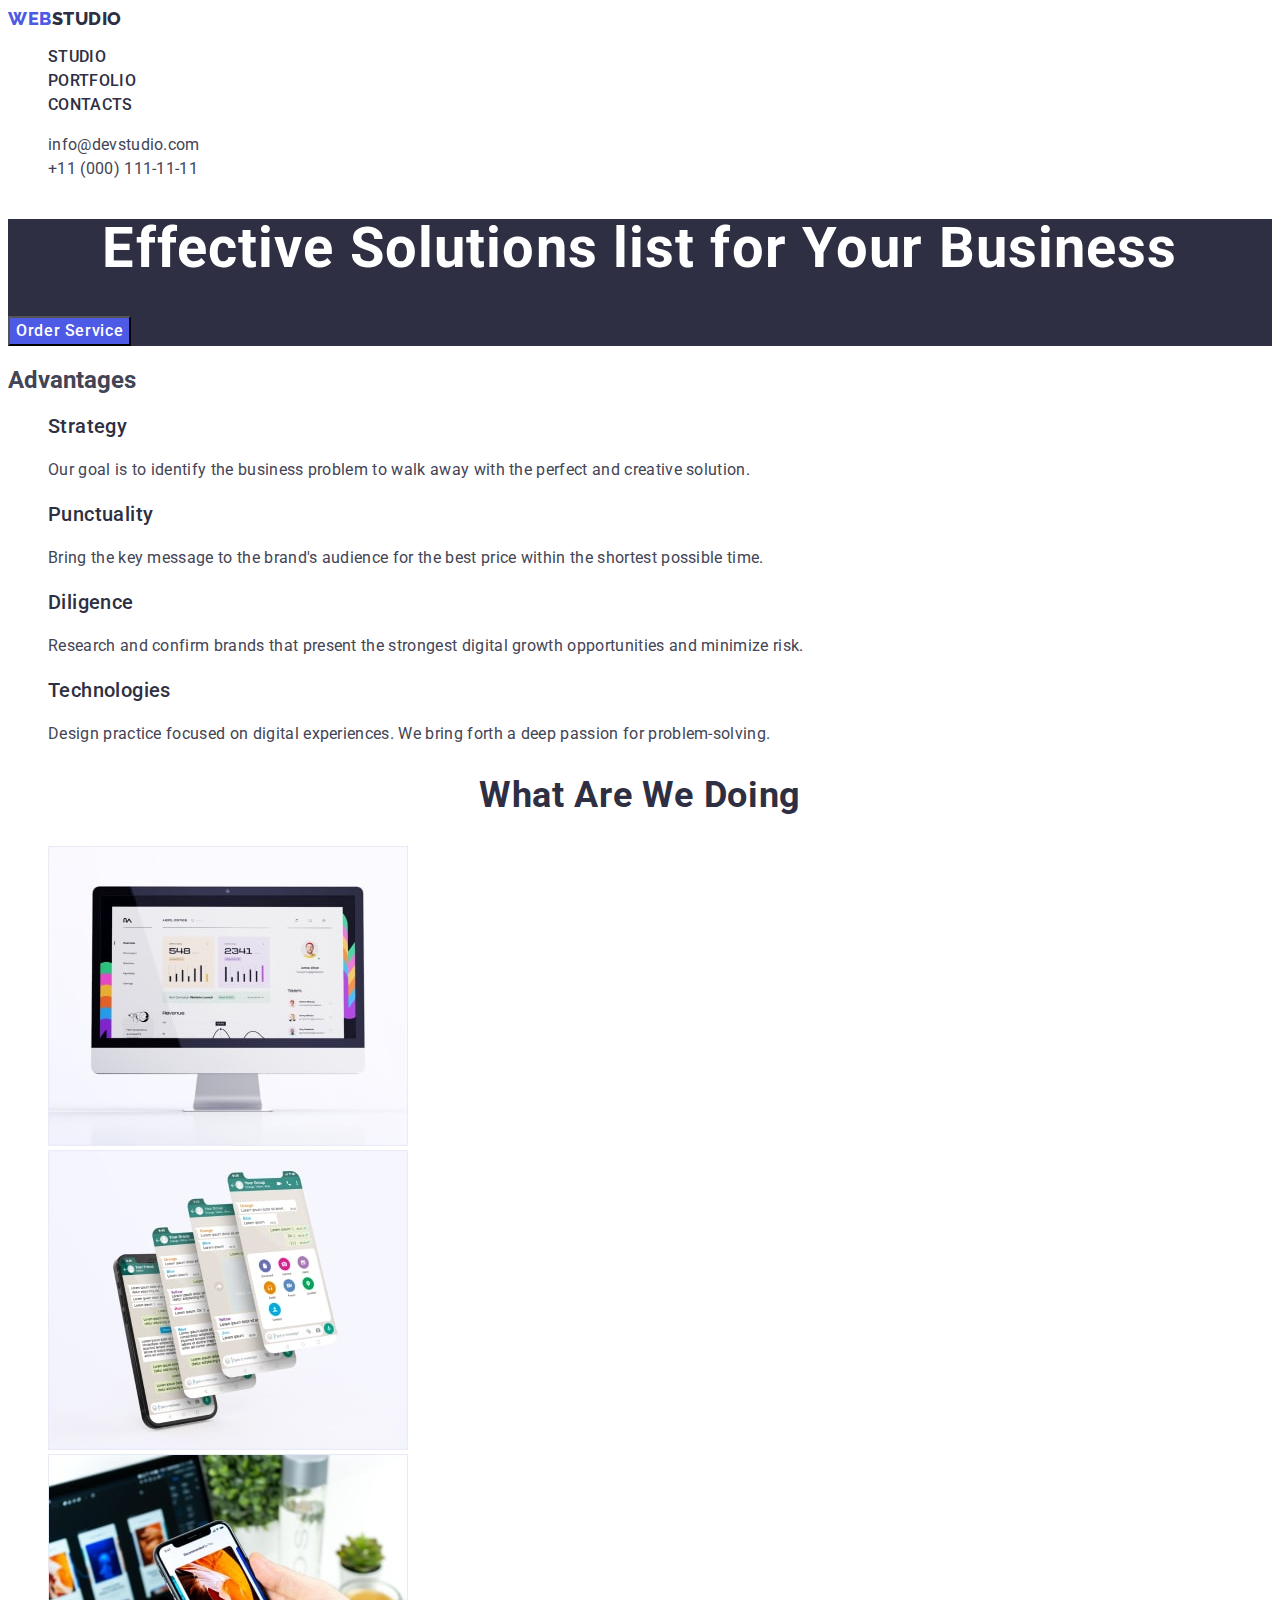
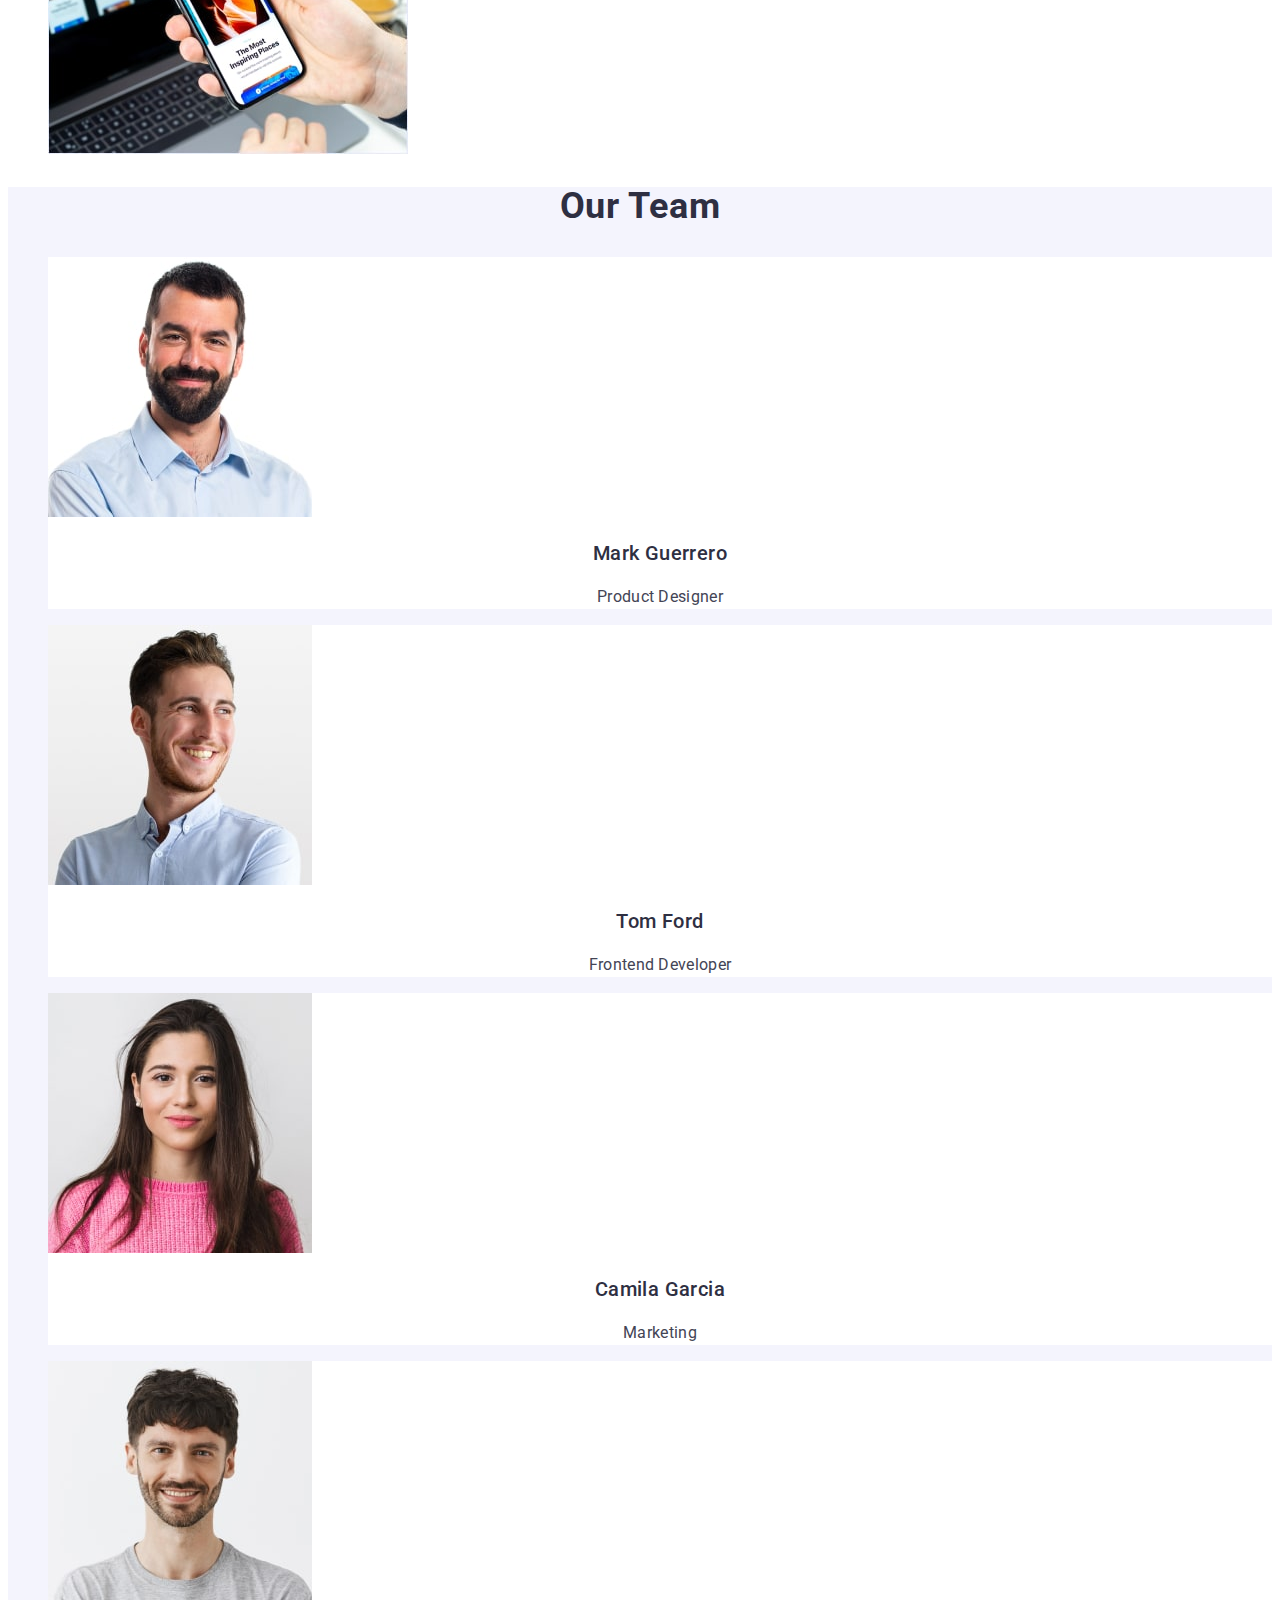
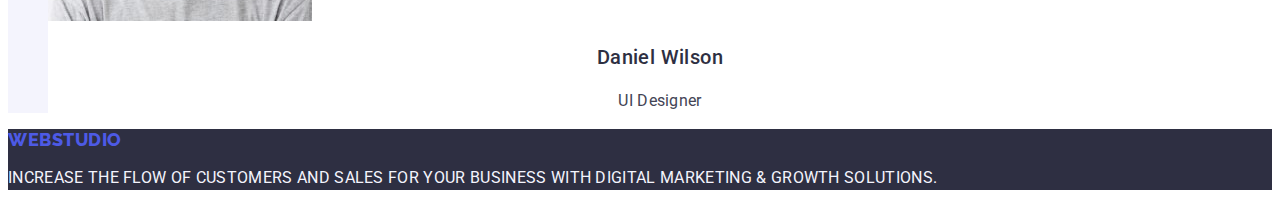
==== commit 37dd47d1: "dz2" ====
--- a/index.html
+++ b/index.html
@@ -18,7 +18,7 @@
     <!-------------------------------HEADER---------------------------------------------->
     <header class='header'>
         <nav class='header-navigation'>
-            <a class='header-logo link' href="./index.html">Web<span class="header-logo-2 link">Studio</span></a>
+            <a class='header-logo link' href="./index.html">Web<span class="header-portfolio-logo-f">Studio</span></a>
             <ul class='header-menu list'>
                 <li class='header-menu-item list'><a class="header-menu-link link" href="./index.html">Studio</a></li>
                 <li class='header-menu-item list'><a class="header-menu-link link" href="./portfolio.html">Portfolio</a></li>
@@ -113,7 +113,7 @@
 <!-- ----------------footer main---------------------- -->
 
     <footer class='footer'>
-        <a class='footer-logo link' href="./index.html">Web<span class="footer-logo-2">Studio</span></a>
+        <a class='footer-logo link' href="./index.html">Web<span class="footer-logo-f">Studio</span></a>
         <p class='footer-text'>Increase the flow of customers and sales for your business with digital marketing & growth solutions.</p>
     </footer>
     
--- a/css/styles.css
+++ b/css/styles.css
@@ -41,7 +41,7 @@
    list-style: none;
  }
 
- .visually-hidden {
+ /* .visually-hidden {
   
    width: 1px;
    height: 1px;
@@ -53,7 +53,7 @@
    clip-path: inset(100%);
    clip: rect(0 0 0 0);
    overflow: hidden;
- }
+ } */
 
  .address {
    font-style: normal;
@@ -82,7 +82,7 @@
 text-transform: uppercase;;
 }
 
-.header-logo-2 {
+.header-logo- {
    color: var(--navyblue, #2E2F42);
 font-family: Raleway, sans-serif;
 font-size: 18px;
@@ -351,7 +351,7 @@
 }
 
 
-.header-portfolio-logo-2 {
+.header-portfolio-logo-f {
    color: var(--navyblue, #2E2F42);
 font-family: Raleway, sans-serif;
 font-size: 18px;
@@ -491,7 +491,7 @@
 font-style: normal;
 font-weight: 500;
 line-height: 1.2; /* 120% */
-letter-spacing: 0.02;
+letter-spacing: 0.02em;
 }
 
 .card-list-app {
@@ -501,7 +501,7 @@
 font-style: normal;
 font-weight: 400;
 line-height: 1.5; /* 150% */
-letter-spacing: 0.02;
+letter-spacing: 0.02em;
 }
 
 /* ----------------------footer portfolio----------------------- */
@@ -522,7 +522,7 @@
 text-transform: uppercase;
 }  
 
-.footer-portfolio-logo-2 {
+.footer-portfolio-logo-f {
 color: var(--iris, #F4F4FD);
 font-family: Raleway;
 font-size: 18px;
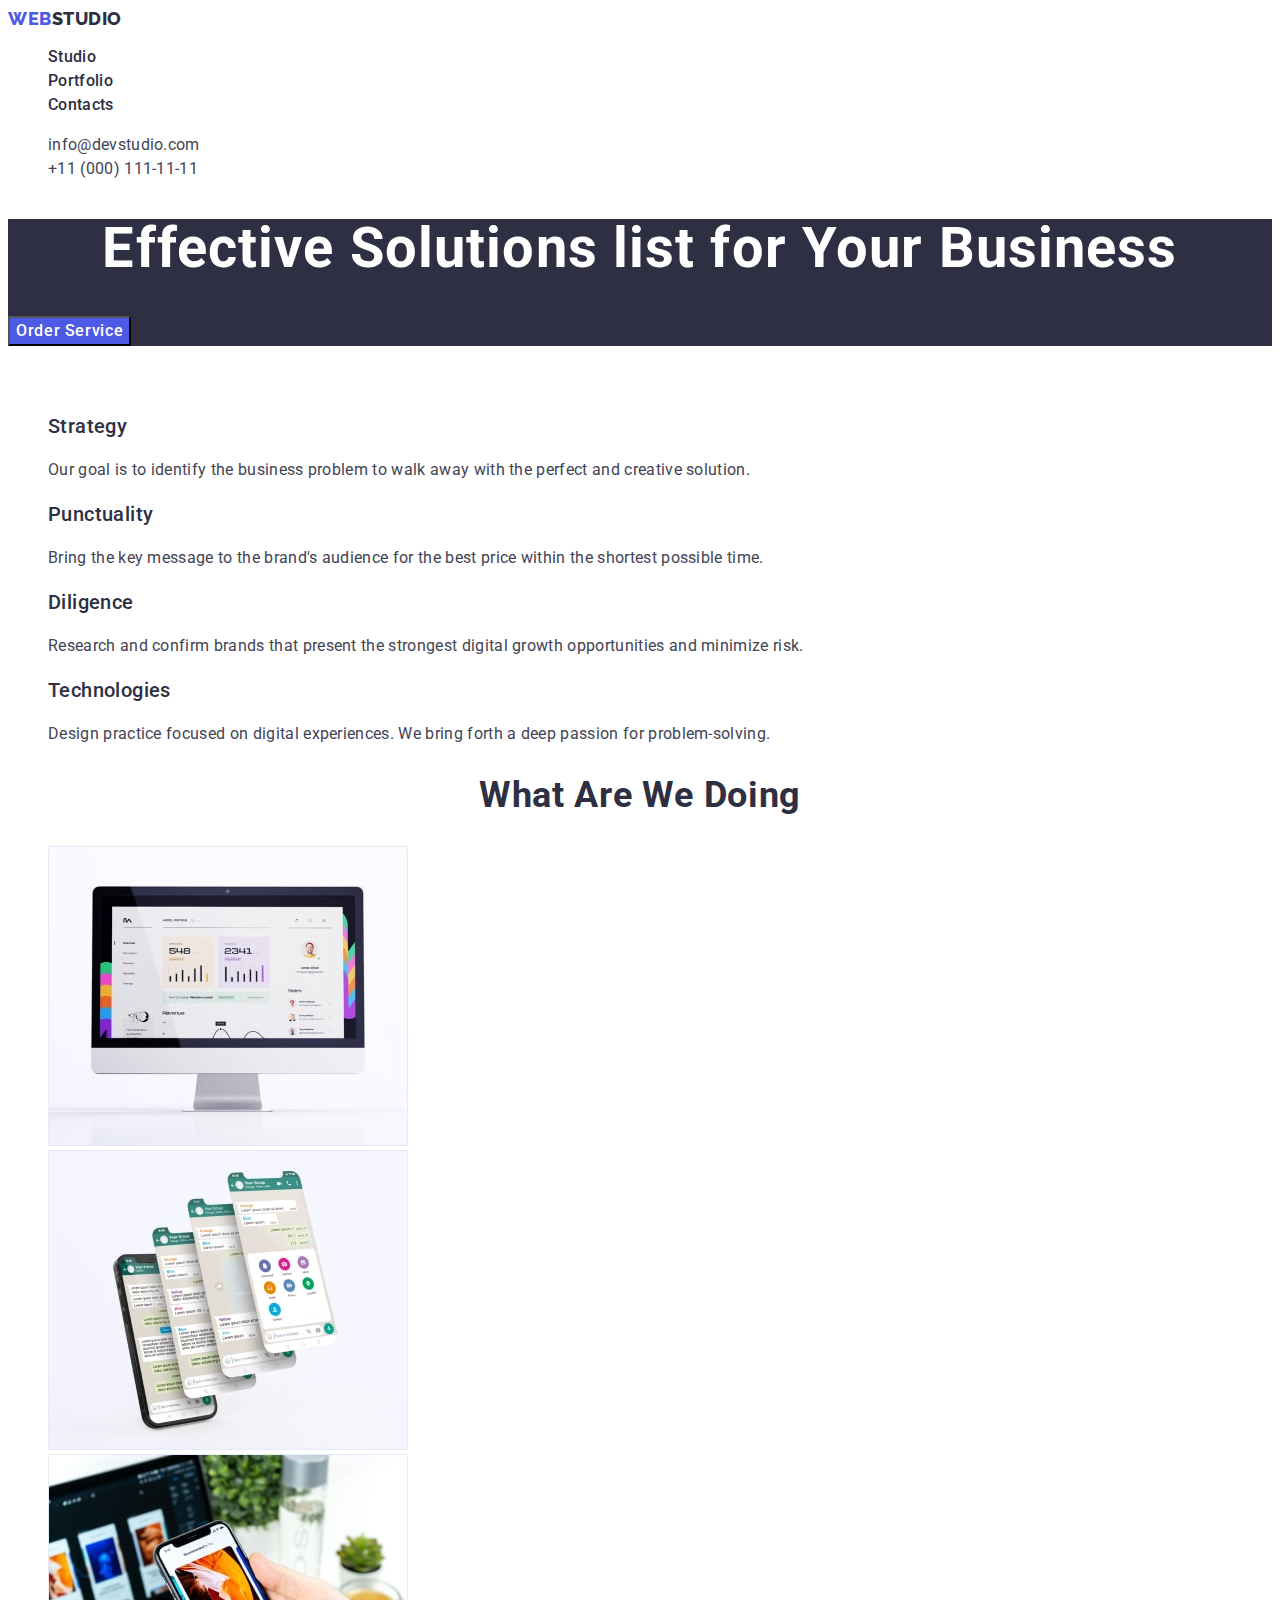
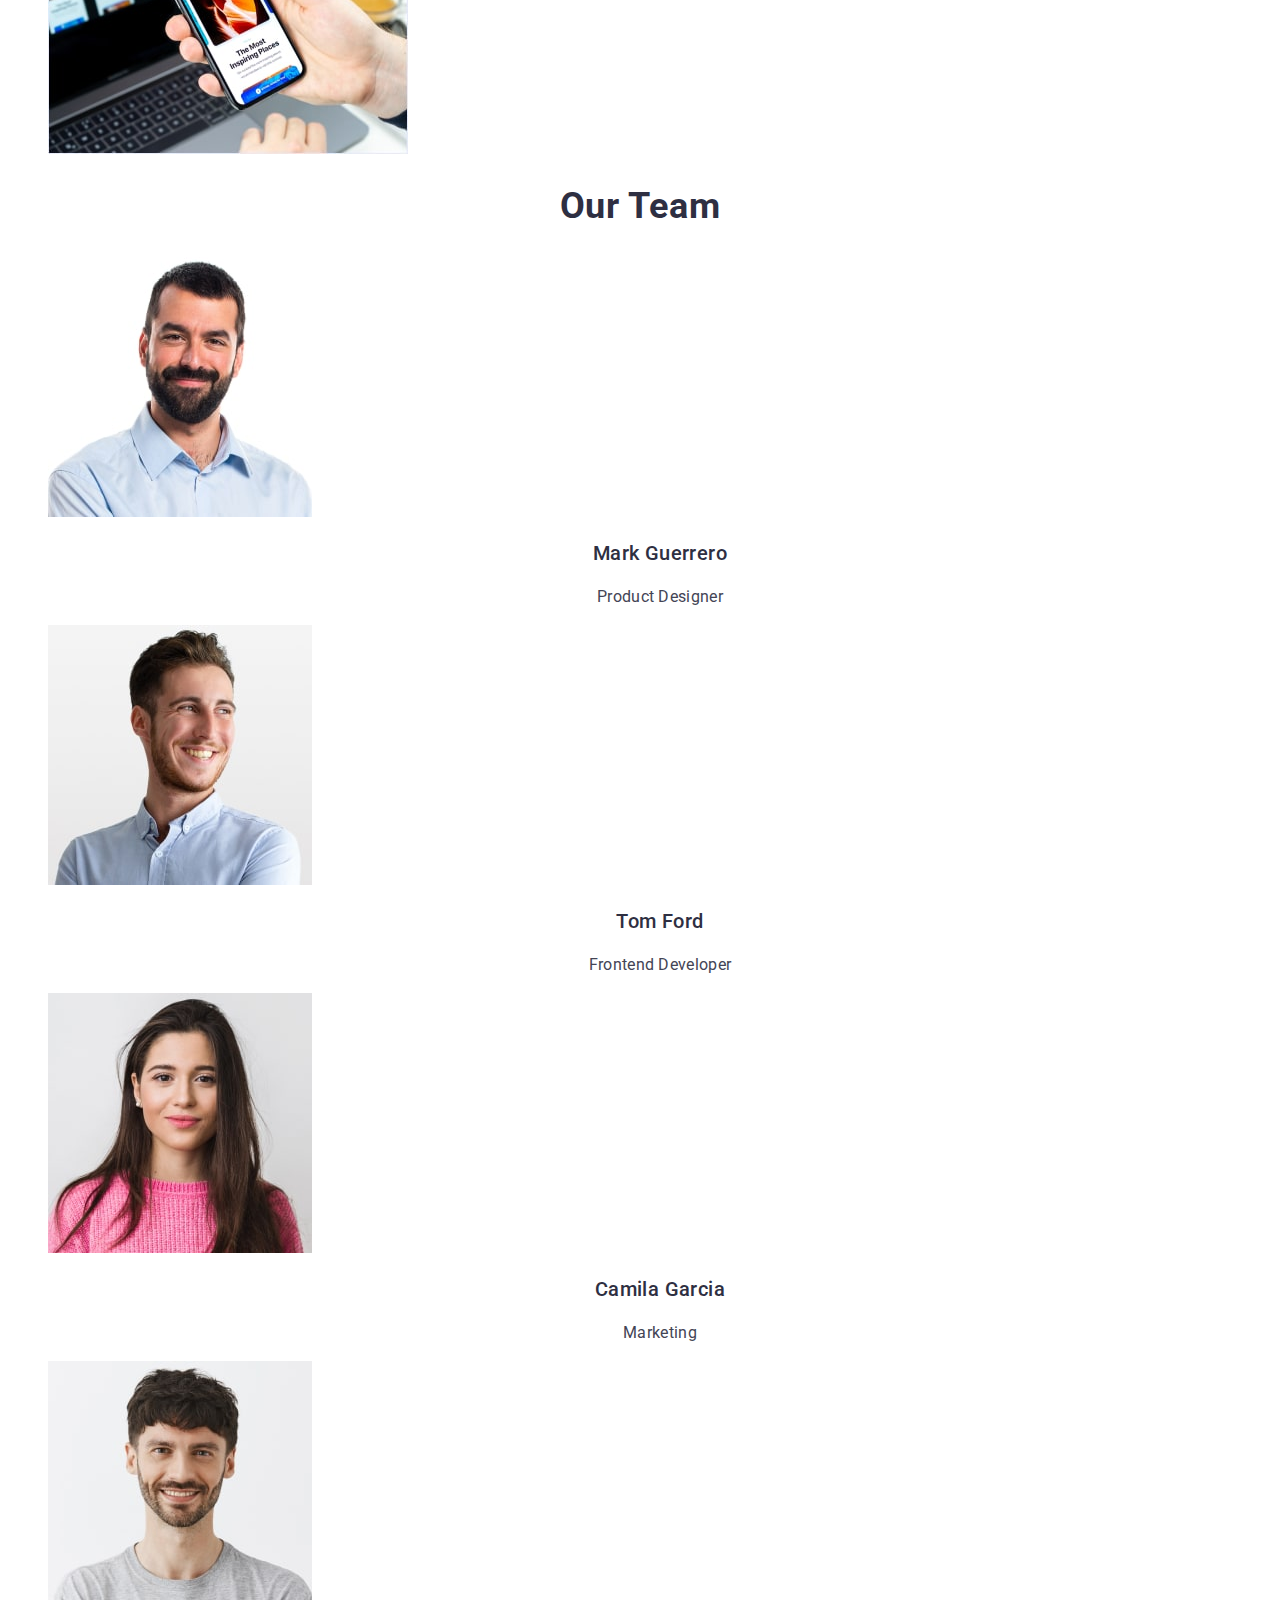
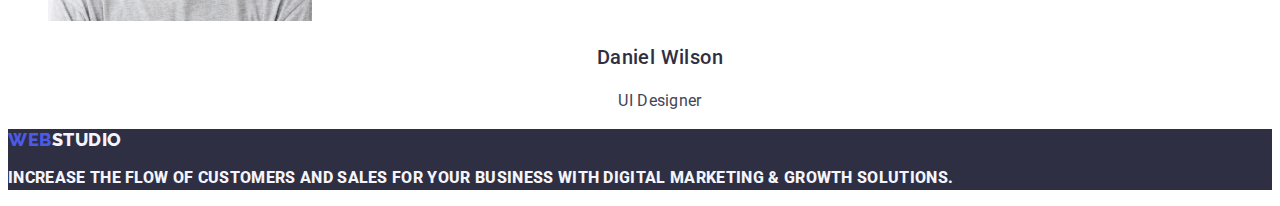
==== commit 0b9040b4: "dz2" ====
--- a/index.html
+++ b/index.html
@@ -5,20 +5,17 @@
     <meta name="viewport" content="width=device-width, initial-scale=1.0">
     <title>goit-markup-hw-02</title>
     <link rel="preconnect" href="https://fonts.googleapis.com">
-<link rel="preconnect" href="https://fonts.gstatic.com" crossorigin>
-<link href="https://fonts.googleapis.com/css2?family=Roboto:ital,wght@0,100;0,300;0,900;1,100;1,300;1,400;1,500;1,700;1,900&display=swap" rel="stylesheet">
-<link rel="preconnect" href="https://fonts.googleapis.com">
-<link rel="preconnect" href="https://fonts.gstatic.com" crossorigin>
-<link href="https://fonts.googleapis.com/css2?family=Raleway:wght@800&family=Roboto:ital,wght@0,100;0,300;0,900;1,100;1,300;1,400;1,500;1,700;1,900&display=swap" rel="stylesheet">
+    <link rel="preconnect" href="https://fonts.gstatic.com" crossorigin>
+    <link href="https://fonts.googleapis.com/css2?family=Raleway:wght@800&family=Roboto:wght@400;500;700&display=swap" rel="stylesheet">
     <link rel="stylesheet" href="./css/styles.css">
 </head>
 
 <body>
 
-    <!-------------------------------HEADER---------------------------------------------->
+    <!-------------------------------header---------------------------------------------->
     <header class='header'>
         <nav class='header-navigation'>
-            <a class='header-logo link' href="./index.html">Web<span class="header-portfolio-logo-f">Studio</span></a>
+            <a class='header-logo link' href="./index.html">Web<span class="header-logo-f">Studio</span></a>
             <ul class='header-menu list'>
                 <li class='header-menu-item list'><a class="header-menu-link link" href="./index.html">Studio</a></li>
                 <li class='header-menu-item list'><a class="header-menu-link link" href="./portfolio.html">Portfolio</a></li>
@@ -33,11 +30,8 @@
             </ul>
         </address>
     </header>
-<!------------------------------------------MAIN------------------------------------------------>
-
-    <main>
-<!--------------------------------------------hero-----------------------------------------
--->
+    
+<!---------------------------------hero------------------------------------------->
         <section class='hero'>
             <h1 class='hero-title'>Effective Solutions list
                 for Your Business
@@ -110,14 +104,12 @@
             </ul>
         </section>
     </main>
-<!-- ----------------footer main---------------------- -->
+<!-- ----------------------------footer main---------------------- -->
 
     <footer class='footer'>
         <a class='footer-logo link' href="./index.html">Web<span class="footer-logo-f">Studio</span></a>
         <p class='footer-text'>Increase the flow of customers and sales for your business with digital marketing & growth solutions.</p>
     </footer>
-    
 </body>
 
-
 </html>
--- a/css/styles.css
+++ b/css/styles.css
@@ -1,24 +1,18 @@
 :root {
    --iris: #4D5AE5;
-   --color: #404BBF;
-   --color: #2E2F42;
+   --ocean: #404BBF;
+   --navyblue: #2E2F42;
    --color: #31D0AA;
-   --color: #434455;
-   --color: #8E8F99;
-   --color: #E7E9FC;
-   --color: #F4F4FD;
-   --color: #2E2F42;
-   --color: #2E2F42;
-   --color: #FFFFFF;
-   --color: #FCFCFC;
-
-
-}
+   --slate: #434455;
+   --cornflower: #E7E9FC;
+   --cloud: #F4F4FD;
+   --white: #FFFFFF;
+ }
 
 body {
-   font-family: Roboto,sans-serif;
-   color: #434455;
-   background-color: #FFF;;
+   font-family: Roboto, sans-serif;
+   color: var(--slate);
+   background-color: var(--white);
 }
 
 a {
@@ -27,519 +21,292 @@
 
 .link { 
    text-decoration: none;
- } 
-
- .link:hover {
-   color: #404bbf;
- }
-
- .link:focus {
-   color: #404bbf;
- }
-
- .list {   
+} 
+
+.link:hover {
+   color: var(--ocean);
+}
+
+.link:focus {
+   color: var(--ocean);
+}
+
+.list {   
    list-style: none;
- }
-
- /* .visually-hidden {
-  
-   width: 1px;
-   height: 1px;
-   margin: -1px;
-   border: 0;
-   
-   
+}
+
+.visually-hidden {  
+   border: 0;   
    white-space: nowrap;
    clip-path: inset(100%);
    clip: rect(0 0 0 0);
    overflow: hidden;
- } */
-
- .address {
+}
+
+.address {
    font-style: normal;
- }
- /* ----------------------header main-------------------------- */
-
- .header-navigation {
-   color: var(--iris, #4d5ae5);
-   font-family: Raleway, sans-serif;
-   font-size: 18px;
-   font-style: normal;
-   font-weight: 800;
-   line-height: 1.17;
-   letter-spacing: 0.03em;
-text-transform: uppercase;
-
- }
+}
+ /* ----------------------Header Studio & Portfolio-------------------------- */
+
+.header-navigation {
+}
+
 .header-logo {
    color: var(--iris);
    font-family: Raleway, sans-serif;
    font-size: 18px;
-   font-style: normal;
    font-weight: 800;
    line-height: 1.17;
    letter-spacing: 0.03em;
-text-transform: uppercase;;
-}
-
-.header-logo- {
-   color: var(--navyblue, #2E2F42);
-font-family: Raleway, sans-serif;
-font-size: 18px;
-font-style: normal;
-font-weight: 800;
-line-height: 1.17; /* 116.667% */
-letter-spacing: 0.03;
-text-transform: uppercase;
+   text-transform: uppercase;;
+}
+
+.header-logo-f {
+   color: var(--navyblue);
 }
 
 .header-menu {
-   color: var(--navyblue, #2E2F42);
-/* Body Medium */
+   color: var(--navyblue);
+   font-size: 16px;
+   font-style: normal;
+   font-weight: 500;
+   line-height: 1.5;
+   letter-spacing: 0.02em;
+} 
+
+.header-menu-link {
+   color: var(--navyblue);
+   font-size: 16px;
+   font-weight: 500;
+   line-height: 1.5;
+   letter-spacing: 0.02em;
+}
+
+.header-menu-link:hover {
+   color: var(--ocean);
+}
+
+.header-menu-link:focus {
+   color: var(--ocean);
+}
+
+.header-address {
+}
+
+.header-address-item {
+}
+
+.header-address-link {
+   color: var(--slate);
+   font-style: normal;
+   font-size: 16px;
+   line-height: 1.5; 
+   letter-spacing: 0.02em;
+}
+
+/* ---------------------------Hero Studio-----------------------*/
+
+.hero {
+background-color: var(--navyblue);
+}
+
+.hero-title {
+   color: var(--white);
+   text-align: center;
+   font-size: 56px;
+   line-height: 1.07;
+   letter-spacing: 0.02em;   
+}
+
+.hero-btn {
+   color: var(--white);
+   background-color: var(--iris);
    font-family: Roboto, sans-serif;
    font-size: 16px;
+   font-weight: 500;
+   line-height: 1.5;
+   letter-spacing: 0.04em;
+   background: var(--iris);
+   cursor: pointer;
+}
+
+.hero-btn:hover {
+   background-color: var(--ocean);
+}
+
+.hero-btn:focus {
+   background-color: var(--ocean);
+}
+
+/* ----------------------------Advantages Studio -----------------*/
+
+.advantages {
+}
+
+.visually-hidden {
+}
+
+.advantages-list {
+}
+
+.advantages-list-item {
+}
+
+.advantages-subtitle {
+   color: var(--navyblue);
+   font-size: 20px;
    font-style: normal;
    font-weight: 500;
-   line-height: 1.5;
-   letter-spacing: 0.02em;
-} 
-
-.header-menu-link {
-   color: var(--navyblue, #2E2F42);
-/* Body Medium */
-   font-family: Roboto, sans-serif;
-   font-size: 16px;
-   font-style: normal;
-   font-weight: 500;
-   line-height: 1.5;
-   letter-spacing: 0.02em;
-}
-
-.header-menu-link:hover {
-   color: #404bbf;
-}
-
-.header-menu-link:focus {
-   color: #404bbf;
-}
-.header-address {
-}
-.header-address-item {
-}
-
-
-.header-address-link {
-   color: var(--slate, #434455);
-/* Body */
-font-family: Roboto, sans-serif;
-font-size: 16px;
-font-style: normal;
-font-weight: 400;
-line-height: 1.5; /* 150% */
-letter-spacing: 0.02em;
-}
-
-/* _____________________hero main_________________________ */
-
-.hero {
-background-color: var(--navyblue, #2E2F42);
-}
-
-.hero-title {
-   color: var(--white, #FFF);
-   text-align: center;
-   /* Header 1 */
-   font-size: 56px;
-   font-style: normal;
-   font-weight: 700;
-   line-height: 1.07; /* 107.143% */
-   letter-spacing: 0.02em;   
-}
-.hero-btn {
-   color: var(--white, #FFF);
-/* Button Text */
-background-color: #4D5AE5;
-font-family: Roboto, sans-serif;
-font-size: 16px;
-font-style: normal;
-font-weight: 500;
-line-height: 1.5; /* 150% */
-letter-spacing: 0.04em;
-
-background: var(--iris, #4D5AE5);
-
-cursor: pointer;
-}
-.hero-btn:hover {
-   background-color: #404bbf;
-}
-.hero-btn:focus {
-   background-color: #404bbf;
-}
-
-/* ---------------advantages main -------------*/
-
-.advantages {
-}
-.visually-hidden {
-}
-.advantages-list {
-}
-.advantages-list-item {
-}
-
-.advantages-subtitle {
-   color: var(--navyblue, #2E2F42);
-/* Header 3 */
-font-family: Roboto, sans-serif;
-font-size: 20px;
-font-style: normal;
-font-weight: 500;
-line-height: 1.2; /* 120% */
-letter-spacing: 0.02em;
-}
+   line-height: 1.2; 
+   letter-spacing: 0.02em;
+}
+
 .advantages-text {
-   color: var(--slate, #434455);
-/* Body */
-font-family: Roboto, sans-serif;
-font-size: 16px;
-font-style: normal;
-font-weight: 400;
-line-height: 1.5; /* 150% */
-letter-spacing: 0.02em;
-}
-
-/* --------------------made main---------- */
+   color: var(--slate);
+   font-size: 16px;
+   line-height: 1.5; 
+   letter-spacing: 0.02em;
+}
+
+/* -----------------------------Made Studio-------------------------- */
 
 .made {
 }
+
 .made-title {
-   color: var(--navyblue, #2E2F42);
-text-align: center;
-/* Header 2 */
-font-family: Roboto, sans-serif;
-font-size: 36px;
-font-style: normal;
-font-weight: 700;
-line-height: 1.11; /* 111.111% */
-letter-spacing: 0.02em;
-text-transform: capitalize;
-}
+   color: var(--navyblue);
+   text-align: center;
+   font-size: 36px;
+   line-height: 1.11; 
+   letter-spacing: 0.02em;
+   text-transform: capitalize;
+}
+
 .made-list {
 }
+
 .made-list-item {
 }
 
-
-
-/* ---------------team main------------------ */
+/* -------------------------------Team Studio------------------ */
 
 .team {
-   background-color: #F4F4FD;
+   /* background-color: var(--cloud); */
 }
 
 .team-title {
-   color: var(--navyblue, #2E2F42);
-text-align: center;
-/* Header 2 */
-font-family: Roboto, sans-serif;
-font-size: 36px;
-font-style: normal;
-font-weight: 700;
-line-height: 1.11; /* 111.111% */
-letter-spacing: 0.02em;
-text-transform: capitalize;
-}
+   color: var(--navyblue);
+   text-align: center;
+   font-size: 36px;
+   line-height: 1.11; 
+   letter-spacing: 0.02em;
+   text-transform: capitalize;
+}
+
 .team-list {
 }
+
 .team-list-item {
-   background-color: #FFFFFF;
+   background-color: var(--white);
 }
 
 .team-list-name {
-   color: var(--navyblue, #2E2F42);
-text-align: center;
-/* Header 3 */
-font-family: Roboto, sans-serif;
-font-size: 20px;
-font-style: normal;
-font-weight: 500;
-line-height: 1.2; /* 120% */
-letter-spacing: 0.02em;
-}
+   color: var(--navyblue);
+   text-align: center;
+   font-size: 20px;
+   font-weight: 500;
+   line-height: 1.2; 
+   letter-spacing: 0.02em;
+}
+
 .team-list-profession {
-   color: var(--slate, #434455);
-text-align: center;
-/* Body */
-font-family: Roboto, sans-serif;
-font-size: 16px;
-font-style: normal;
-font-weight: 400;
-line-height: 1.5; /* 150% */
-letter-spacing: 0.02em;
-}
-
-/* ---------------footer main--------------------------------- */
+   color: var(--slate);
+   text-align: center;
+   font-size: 16px;
+   line-height: 1.5; 
+   letter-spacing: 0.02em;
+}
+
+/* -------------------------Footer Studio & Portfolio--------------------------------- */
 
 .footer {
-   color: var(--iris, #4d5ae5);
+   color: var(--iris);
+   font-size: 18px;
+   font-weight: 800;
+   line-height: 1.17; 
+   letter-spacing: 0.03em;
+   text-transform: uppercase; 
+   background-color: var(--navyblue);  
+}
+
+.footer-logo {
+   color: var(--iris);
    font-family: Raleway, sans-serif;
    font-size: 18px;
-   font-style: normal;
    font-weight: 800;
-   line-height: 1.17; /* 116.667% */
+   line-height: 1.17; 
    letter-spacing: 0.03em;
    text-transform: uppercase; 
-   background-color: var(--navyblue, #2E2F42);  
-}
-
-.footer-logo {
-   color: var(--iris, #4d5ae5);
-   font-family: Raleway, sans-serif;
-   font-size: 18px;
-   font-style: normal;
-   font-weight: 800;
-   line-height: 1.17; /* 116.667% */
-   letter-spacing: 0.03em;
-   text-transform: uppercase; 
-   background-color: var(--navyblue, #2E2F42); 
-   
-}
-.footer-logo-2 {
-   color: var(--cloud, #F4F4FD);
-font-family: Raleway, sans-serif;
-font-size: 18px;
-font-style: normal;
-font-weight: 800;
-line-height: 1.16; /* 116.667% */
-letter-spacing: 0.03em;
-text-transform: uppercase;
-}
+   background-color: var(--navyblue);    
+}
+
+.footer-logo-f {
+   color: var(--cloud);
+} 
+
 .footer-text {
-   color: var(--cloud, #F4F4FD);
-/* Body */
-font-family: Roboto, sans-serif;
-font-size: 16px;
-font-style: normal;
-font-weight: 400;
-line-height: 1.5; /* 150% */
-letter-spacing: 0.02em;
-}
-
-
-/* ----------------PORTFOLIO-------------- */
-/* ---------------------------------------- */
-/* --------------------------------------- */
-
-
-/* -----------------------header portfolio-------------------------- */
-
-
-.header-portfolio {
-}
-.header-portfolio-navigation {
-}
-.header-portfolio-logo {
-   color: var(--navyblue, #4d5ae5);
-   font-family: Raleway, sans-serif;
-   font-size: 18px;
-   font-style: normal;
-   font-weight: 800;
-   line-height: 1.17;
-   letter-spacing: 0.03em;
-text-transform: uppercase;
-}
-
-
-.header-portfolio-logo-f {
-   color: var(--navyblue, #2E2F42);
-font-family: Raleway, sans-serif;
-font-size: 18px;
-font-style: normal;
-font-weight: 800;
-line-height: 1.17; /* 116.667% */
-letter-spacing: 0.03em;
-text-transform: uppercase;
-}
-
-
-
-
-.header-portfolio-menu {
-   
-}
-
-.header-portfolio-menu-item {
-}
-
-.header-menu-link {
-   color: var(--navyblue, #2E2F42);
-
-/* Body Medium */
-font-family: Roboto;
-font-size: 16px;
-font-style: normal;
-font-weight: 500;
-line-height: 1.5; /* 150% */
-letter-spacing: 0.02em;
-}
-
-.header-menu-link:hover {
-   color: #404bbf;
-}
-
-.header-menu-link:focus {
-   color: #404bbf;
-}
-
-
-/* .header-portfolio-menu-link {
-   color: var(--navyblue, #2E2F42);
-/* Body Medium */
-/* font-family: Roboto; */
-/* font-size: 16px; */
-/* font-style: normal; */
-/* font-weight: 500; */
-/* line-height: 1.5; 150% */
-/* letter-spacing: 0.02em; */
-
-/* .header-portfolio-menu-link:hover { */
-   /* color: #404bbf; */
-/* } */
-
-/* .header-portfolio-menu-link:focus { */
-   /* color: #404bbf; */
-/* } */ 
-/* } */
-.address {
-   font-style: normal;
-}
-
-.header-portfolio-address {
-   font-style: normal;
-}
-.header-portfolio-address-item {
-}
-.header-portfolio-address-link {
-   color: var(--slate, #434455);
-/* Body */
-font-family: Roboto, sans-serif;
-font-size: 16px;
-font-style: normal;
-font-weight: 400;
-line-height: 1.5; /* 150% */
-letter-spacing: 0.02em;
-}
-
-.header-portfolio-address-link:hover {
-   color: #404bbf;
-}
-
-.header-portfolio-address-link:focus {
-   color: #404bbf;
-}
-
-/* ------------------------main portfolio---------------------- */
-/* ------------------------------------------------------------------- */
-
-/* -----------------------filter portfolio--------------------------- */
+   color: var(--cloud);
+   font-size: 16px;
+   line-height: 1.5; 
+   letter-spacing: 0.02em;
+}
+
+/* ---------------------------Filter Portfolio--------------------------- */
 .filter-button {
-   color: var(--iris, #4d5ae5);
-background-color: var(#F4F4FD;) 
-text-align: center;
-font-family: Roboto, sans-serif;
-font-size: 16px;
-font-style: normal;
-font-weight: 500;
-line-height: 1.5; /* 150% */
-letter-spacing: 0.04em;
-cursor: pointer;
-
-
-justify-content: center;
-
-
-border: 1px solid var(--cornflower, #E7E9FC);
-background: var(--cloud, #F4F4FD);
+   color: var(--iris);
+   background-color: var(--cloud);
+   text-align: center;
+   font-family: Roboto, sans-serif;
+   font-size: 16px;
+   font-weight: 500;
+   line-height: 1.5; 
+   letter-spacing: 0.04em;
+   cursor: pointer;
+   justify-content: center;
+   border: 1px solid var(--cornflower);
+   background: var(--cloud);
 }
 
 .filter-button:hover {
-   color: #FFFFFF;
-   background-color: #404bbf;
+   color: var(--white);
+   background-color: var(--ocean);
 }
 
 .filter-button:focus {
-   color: #FFFFFF;
-   background-color: #404bbf;
-}
-/* -----------------------card portfolio------------------------ */
+   color: var(--white);
+   background-color: var(--ocean);
+}
+/* -------------------------------Card Portfolio------------------------ */
 
 .card-list {
-
-}
-   
+}
 
 .card-list-item {
-   background: url(<path-to-image>), lightgray 50% / cover no-repeat;
-}
-
+ 
+}
 
 .card-list-service {
-   color: var(--navyblue, #2E2F42);
-font-family: Roboto;
-font-size: 20px;
-font-style: normal;
-font-weight: 500;
-line-height: 1.2; /* 120% */
-letter-spacing: 0.02em;
+   color: var(--navyblue);
+   font-size: 20px;
+   font-weight: 500;
+   line-height: 1.2; 
+   letter-spacing: 0.02em;
 }
 
 .card-list-app {
-   color: var(--slate, #434455);
-font-family: Roboto;
-font-size: 16px;
-font-style: normal;
-font-weight: 400;
-line-height: 1.5; /* 150% */
-letter-spacing: 0.02em;
-}
-
-/* ----------------------footer portfolio----------------------- */
-/* -------------------------------------------------------------------- */
-
-.footer-portfolio {
-   background-color: var(--navyblue, #2E2F42);
-}
-
-.footer-portfolio-logo {
-   color: var(--cloud, #4D5AE5);
-font-family: Raleway, sans-serif;
-font-size: 18px;
-font-style: normal;
-font-weight: 800;
-line-height: 1.17; /* 116.667% */
-letter-spacing: 0.03em;
-text-transform: uppercase;
-}  
-
-.footer-portfolio-logo-f {
-color: var(--iris, #F4F4FD);
-font-family: Raleway;
-font-size: 18px;
-font-style: normal;
-font-weight: 800;
-line-height: 1.17; /* 116.667% */
-letter-spacing: 0.03em;
-text-transform: uppercase;
-}
-
-.footer-portfolio-text {
-   color: var(--cloud, #F4F4FD);
-/* Body */
-font-family: Roboto, sans-serif;
-font-size: 16px;
-font-style: normal;
-font-weight: 400;
-line-height: 1.5; /* 150% */
-letter-spacing: 0.02em;
-}+   color: var(--slate);
+   font-size: 16px;
+   line-height: 1.5; 
+   letter-spacing: 0.02em;
+}
+
